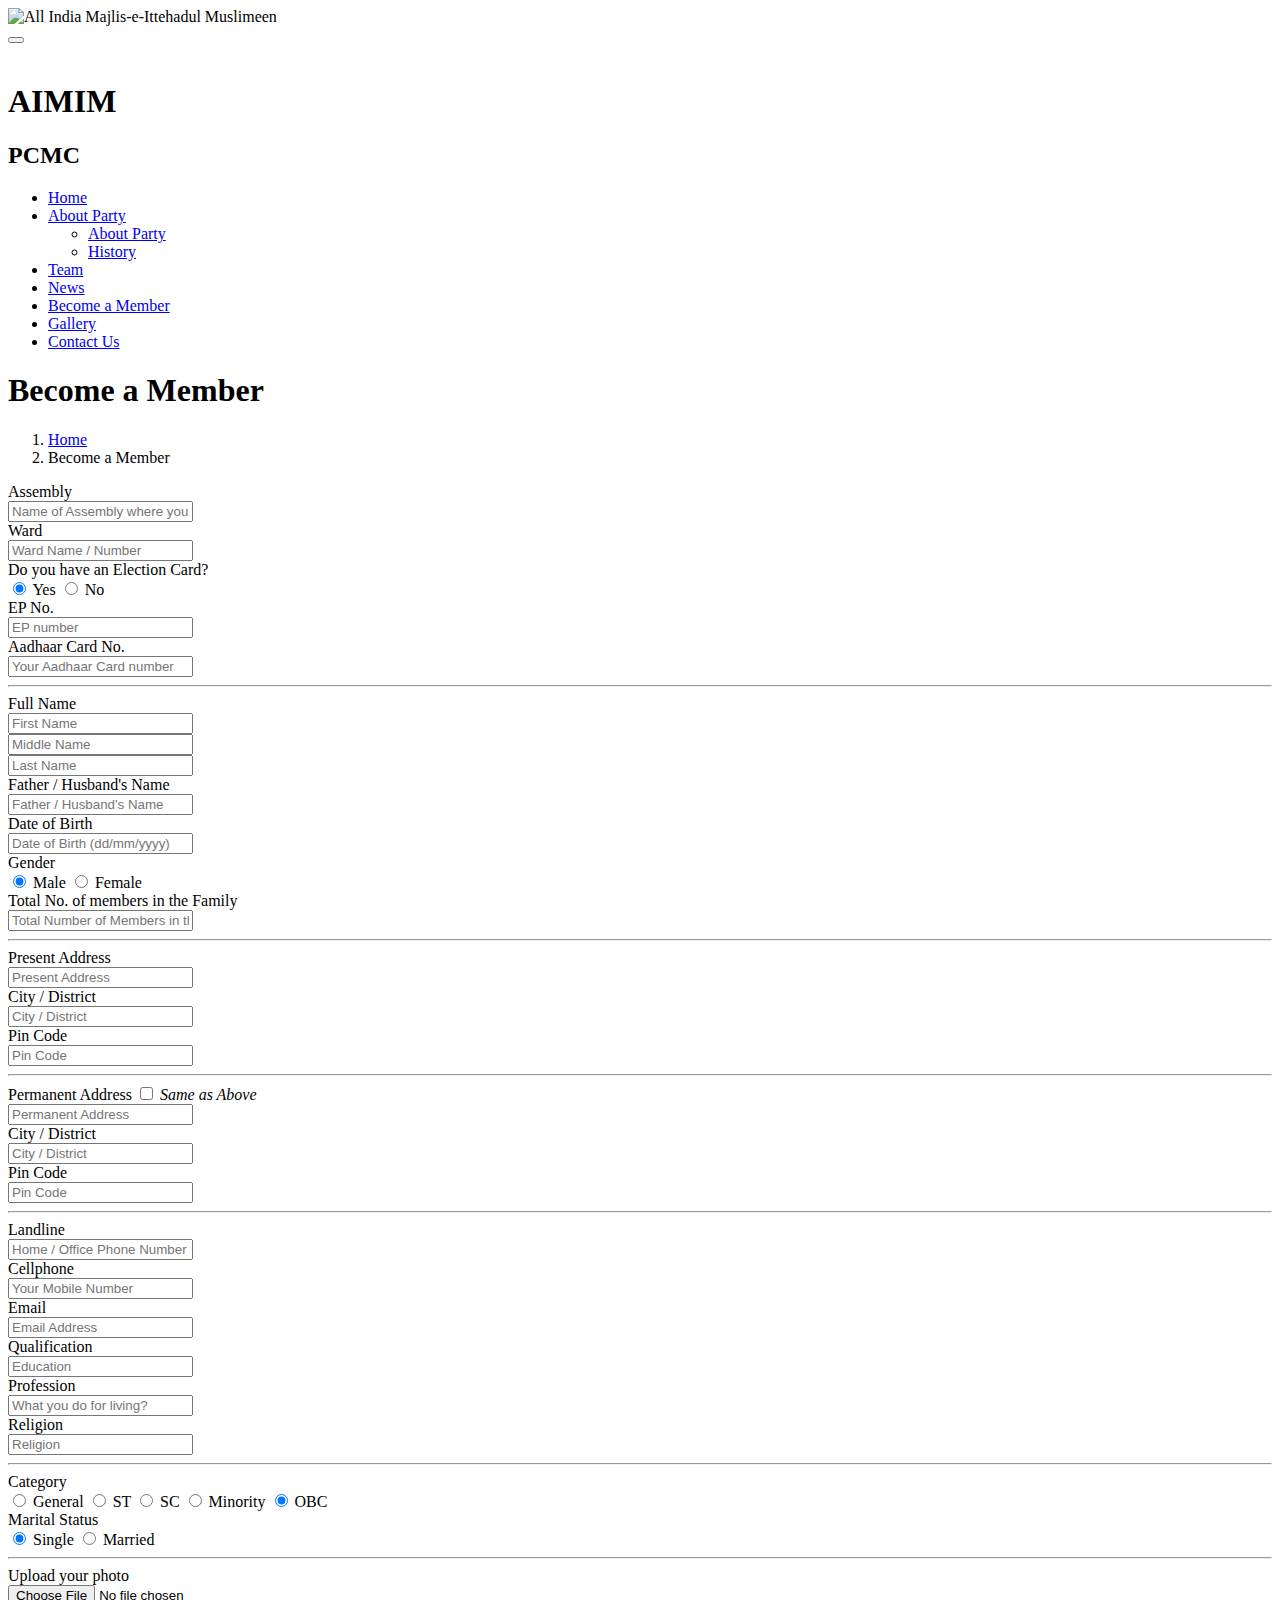
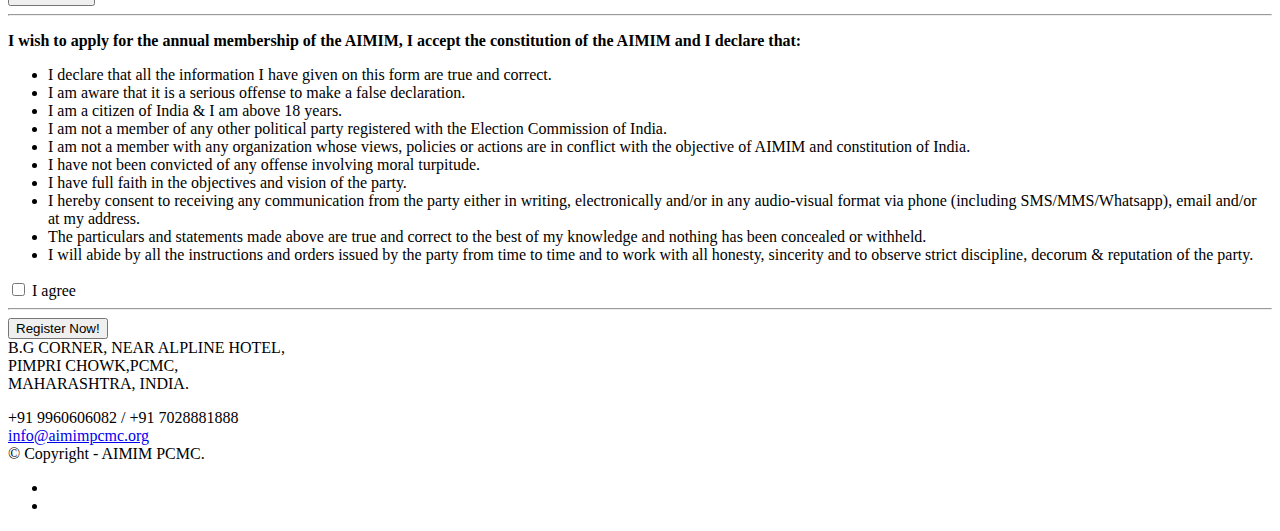
==== PARTY/AIMIM/registration.html @ 6b65ec62 "Registration Page Footer & About Us drop down" ====
<!DOCTYPE html>
<html lang="en">
<head>
    <meta charset="utf-8">
    <meta name="viewport" content="width=device-width, initial-scale=1.0">
    <link rel="shortcut icon" href="img/favicon.png">
    <title>AIMIM | Become a Member </title>
    <!-- Bootstrap core CSS -->
    <link href="css/bootstrap.min.css" rel="stylesheet">
    <link href="css/theme.css" rel="stylesheet">
    <link href="css/bootstrap-reset.css" rel="stylesheet">
    <link href="css/component.css" rel="stylesheet">
    <!--external css-->
    <link href="assets/font-awesome/css/font-awesome.css" rel="stylesheet" />
    <link rel="stylesheet" href="css/flexslider.css" />
    <link href="assets/bxslider/jquery.bxslider.css" rel="stylesheet" />
    <link rel="stylesheet" href="css/animate.css">
    <link href='http://fonts.googleapis.com/css?family=Lato' rel='stylesheet' type='text/css'>
    <!-- Custom styles for this template -->
    <link href="css/style.css" rel="stylesheet">
    <link href="css/style-responsive.css" rel="stylesheet" />
    <!-- HTML5 shim and Respond.js IE8 support of HTML5 tooltipss and media queries -->
    <!--[if lt IE 9]>
<script src="js/html5shiv.js">
</script>
<script src="js/respond.min.js">
</script>
<![endif]-->
</head>
<body>
    <!--header start-->
    <header class="head-section header-main">
        <!--<div class="container">
		<div class="row">-->
        <div class="green-logo">
            <img title="All India Majlis-e-Ittehadul Muslimeen" alt="All India Majlis-e-Ittehadul Muslimeen"
                src="img/aimim-logo.png"></div>
        <!--</div>
	</div>-->
        <div class="navbar navbar-default navbar-static-top container">
            <div class="navbar-header">
                <button class="navbar-toggle" data-target=".navbar-collapse" data-toggle="collapse"
                    type="button">
                    <span class="icon-bar"></span><span class="icon-bar"></span><span class="icon-bar">
                    </span>
                </button>
                <div class="logo" id="divLogo">
                    <a href="index.html">
                        <img style="border: 0px currentColor;" alt="" src="img/aimim-election-symbol.png"></a>
                </div>
                <div class="logo">
                    <h1>
                        AIMIM</h1>
                    <h2>
                        PCMC</h2>
                </div>
                <!--<a class="navbar-brand" href="index2.html">SOS <span>Bank</span></a>-->
            </div>
            <div class="navbar-collapse collapse">
                <ul class="nav navbar-nav">
                    <li><a href="index.html">Home</a> </li>
                    <li class="dropdown"><a class="dropdown-toggle"  data-hover="dropdown" href="about.html">About Party <i class="fa fa-angle-down">
                        </i></a>
                        <ul class="dropdown-menu">
                            <li><a href="about.html">About Party</a> </li>                        
                            <li><a href="history.html">History</a> </li>
                        </ul>
                    </li>
                    <li><a href="team.html">Team</a> </li>
                    <li><a href="news.html">News</a> </li>
                    <li><a href="registration.html">Become a Member</a> </li>
                    <li><a href="gallery.html">Gallery</a> </li>
                    <li><a href="contact.html">Contact Us</a> </li>
                </ul>
            </div>
        </div>
    </header>
    <!--header end-->
    <!--breadcrumbs start-->
    <div class="breadcrumbs">
        <div class="container">
            <div class="row">
                <div class="col-lg-4 col-sm-4">
                    <h1>
                        Become a Member
                    </h1>
                </div>
                <div class="col-lg-8 col-sm-8">
                    <ol class="breadcrumb pull-right">
                        <li><a href="index.html">Home </a></li>
                        <li class="active">Become a Member </li>
                    </ol>
                </div>
            </div>
        </div>
    </div>
    <!--breadcrumbs end-->
    <!--container start-->
    <div class="container mar-b-40">
        <div class="row">
            <div class="bs-example">
                <form class="form-horizontal" role="form" action="">
                <div class="form-group">
                    <label class="col-sm-4 control-label" for="assembly">
                        Assembly</label>
                    <div class="col-sm-8">
                        <input class="form-control" id="assembly" type="text" required="true" placeholder="Name of Assembly where you reside.">
                    </div>
                </div>
                <div class="form-group">
                    <label class="col-sm-4 control-label" for="ward">
                        Ward</label>
                    <div class="col-sm-8">
                        <input class="form-control" id="ward" type="text" placeholder="Ward Name / Number">
                    </div>
                </div>
                <div class="form-group">
                    <label class="col-sm-4 control-label" for="assembly">
                        Do you have an Election Card?</label>
                    <div class="col-sm-8">
                        <div class="radios">
                            <label class="label_radio col-lg-4 col-sm-4" for="elecard">
                                <input name="yes-radio" id="elecard" type="radio" checked="" value="1">
                                Yes
                            </label>
                            <label class="label_radio col-lg-4 col-sm-4" for="elecardno">
                                <input name="no-radio" id="elecardno" type="radio" value="0">
                                No
                            </label>
                        </div>
                    </div>
                </div>
                <div class="form-group">
                    <label class="col-sm-4 control-label" for="epnumber">
                        EP No.</label>
                    <div class="col-sm-8">
                        <input class="form-control" id="epnumber" type="text" placeholder="EP number">
                    </div>
                </div>
                <div class="form-group">
                    <label class="col-sm-4 control-label" for="aadhaar">
                        Aadhaar Card No.</label>
                    <div class="col-sm-8">
                        <input class="form-control" id="aadhaar" type="text" placeholder="Your Aadhaar Card number">
                    </div>
                </div>
                </form>
                <hr />
                <form class="form-horizontal" role="form" action="">
                <div class="form-group">
                    <label class="col-sm-4 control-label" for="firstname">
                        Full Name</label>
                    <div class="col-sm-8">
                        <input class="form-control" id="firstname" type="text" required="true" placeholder="First Name">
                    </div>
                </div>
                <div class="form-group">
                    <label class="col-sm-4 control-label">
                    </label>
                    <div class="col-sm-8">
                        <input class="form-control" id="middleName" type="text" placeholder="Middle Name">
                    </div>
                </div>
                <div class="form-group">
                    <label class="col-sm-4 control-label">
                    </label>
                    <div class="col-sm-8">
                        <input class="form-control" id="lastName" required="true" type="text" placeholder="Last Name">
                    </div>
                </div>
                <div class="form-group">
                    <label class="col-sm-4 control-label" for="father_husband_name">
                        Father / Husband's Name
                    </label>
                    <div class="col-sm-8">
                        <input class="form-control" id="father_husband_name" type="text" placeholder="Father / Husband's Name"
                            required="true">
                    </div>
                </div>
                <div class="form-group">
                    <label class="col-sm-4 control-label" for="dob">
                        Date of Birth
                    </label>
                    <div class="col-sm-8">
                        <input class="form-control" id="dob" type="datetime" required="true" placeholder="Date of Birth (dd/mm/yyyy)">
                    </div>
                </div>
                <div class="form-group">
                    <label class="col-sm-4 control-label" for="gender">
                        Gender</label>
                    <div class="col-sm-8">
                        <div class="radios">
                            <label class="label_radio col-lg-4 col-sm-4" for="rdMale">
                                <input name="gender" id="rdMale" type="radio" required="true" checked="" value="1">
                                Male
                            </label>
                            <label class="label_radio col-lg-4 col-sm-4" for="rdFemale">
                                <input name="gender" id="rdFemale" type="radio" required="true" value="0">
                                Female
                            </label>
                        </div>
                    </div>
                </div>
                <div class="form-group">
                    <label class="col-sm-4 control-label" for="total_member">
                        Total No. of members in the Family</label>
                    <div class="col-sm-8">
                        <input class="form-control" id="total_member" type="text" placeholder="Total Number of Members in the family">
                    </div>
                </div>
                </form>
                <hr />
                <form class="form-horizontal" role="form" action="">
                <div class="form-group">
                    <label class="col-sm-4 control-label" for="presentaddress">
                        Present Address</label>
                    <div class="col-sm-8">
                        <input class="form-control" id="presentaddress" type="text" required="true" placeholder="Present Address">
                    </div>
                </div>
                <div class="form-group">
                    <label class="col-sm-4 control-label" for="city_district">
                        City / District
                    </label>
                    <div class="col-sm-8">
                        <input class="form-control" id="city_district" type="text" placeholder="City / District "
                            required="true">
                    </div>
                </div>
                <div class="form-group">
                    <label class="col-sm-4 control-label" for="pincode">
                        Pin Code
                    </label>
                    <div class="col-sm-8">
                        <input class="form-control" id="pincode" type="number" required="true" placeholder="Pin Code">
                    </div>
                </div>
                </form>
                <hr />
                <form class="form-horizontal" role="form" action="">
                <div class="form-group">
                    <label class="col-sm-4 control-label" for="peraddress">
                        Permanent Address</label>
                    <label class="col-sm-8">
                        <input type="checkbox" id="same-above">
                        <i style="font-weight: 500">Same as Above</i>
                    </label>
                </div>
                <div class="form-group">
                    <div class="col-sm-4">
                    </div>
                    <div class="col-sm-8">
                        <input class="form-control" id="peraddress" type="text" required="true" placeholder="Permanent Address">
                    </div>
                </div>
                <div class="form-group">
                    <label class="col-sm-4 control-label" for="city_district">
                        City / District
                    </label>
                    <div class="col-sm-8">
                        <input class="form-control" id="Text2" type="text" placeholder="City / District "
                            required="true">
                    </div>
                </div>
                <div class="form-group">
                    <label class="col-sm-4 control-label" for="pincode">
                        Pin Code
                    </label>
                    <div class="col-sm-8">
                        <input class="form-control" id="Number1" type="number" required="true" placeholder="Pin Code">
                    </div>
                </div>
                </form>
                <hr />
                <form class="form-horizontal" role="form" action="">
                <div class="form-group">
                    <label class="col-sm-4 control-label" for="Landline">
                        Landline</label>
                    <div class="col-sm-8">
                        <input class="form-control" id="Landline" type="text" placeholder="Home / Office Phone Number">
                    </div>
                </div>
                <div class="form-group">
                    <div class="col-sm-4">
                        <label class="col-sm-4 control-label" for="mobile">
                            Cellphone</label></div>
                    <div class="col-sm-8">
                        <input class="form-control" id="mobile" type="text" required="true" placeholder="Your Mobile Number"
                            required="true">
                    </div>
                </div>
                <div class="form-group">
                    <label class="col-sm-4 control-label" for="email">
                        Email</label>
                    <div class="col-sm-8">
                        <input class="form-control" id="email" type="email" placeholder="Email Address" required="true">
                    </div>
                </div>
                <div class="form-group">
                    <label class="col-sm-4 control-label" for="Education">
                        Qualification
                    </label>
                    <div class="col-sm-8">
                        <input class="form-control" id="Education" type="text" required="true" placeholder="Education">
                    </div>
                </div>
                <div class="form-group">
                    <label class="col-sm-4 control-label" for="Profession">
                        Profession
                    </label>
                    <div class="col-sm-8">
                        <input class="form-control" id="Profession" type="text" required="true" placeholder="What you do for living?">
                    </div>
                </div>
                <div class="form-group">
                    <label class="col-sm-4 control-label" for="Religion">
                        Religion</label>
                    <div class="col-sm-8">
                        <input class="form-control" id="Religion" type="text" required="true" placeholder="Religion">
                    </div>
                </div>
                </form>
                <hr />
                <form class="form-horizontal" action="">
                <div class="form-group">
                    <label class="col-sm-4 control-label" for="Category">
                        Category</label>
                    <div class="col-sm-8">
                        <div class="radios">
                            <label class="label_radio col-lg-4 col-sm-4" for="rdGeneral">
                                <input name="Category" id="rdGeneral" type="radio" required="true" checked="" value="1">
                                General
                            </label>
                            <label class="label_radio col-lg-4 col-sm-4" for="rdST">
                                <input name="Category" id="rdST" type="radio" required="true" value="0">
                                ST
                            </label>
                            <label class="label_radio col-lg-4 col-sm-4" for="rdSC">
                                <input name="Category" id="rdSC" type="radio" required="true" checked="" value="1">
                                SC
                            </label>
                            <label class="label_radio col-lg-4 col-sm-4" for="rdMinority">
                                <input name="Category" id="rdMinority" type="radio" required="true" value="0">
                                Minority
                            </label>
                            <label class="label_radio col-lg-4 col-sm-4" for="rdOBC">
                                <input name="Category" id="rdOBC" type="radio" required="true" checked="" value="1">
                                OBC
                            </label>
                        </div>
                    </div>
                </div>
                <div class="form-group">
                    <label class="col-sm-4 control-label" for="marStatus">
                        Marital Status</label>
                    <div class="col-sm-8">
                        <div class="radios">
                            <label class="label_radio col-lg-4 col-sm-4" for="rdSingle">
                                <input name="marStatus" id="rdSingle" type="radio" required="true" checked="" value="1">
                                Single
                            </label>
                            <label class="label_radio col-lg-4 col-sm-4" for="rdMarried">
                                <input name="marStatus" id="rdMarried" type="radio" required="true" value="0">
                                Married
                            </label>
                        </div>
                    </div>
                </div>
                </form>
                <hr />
                <form class="form-horizontal" role="form" action="">
                <div class="form-group">
                    <label class="col-sm-4 control-label" for="photo">
                        Upload your photo
                    </label>
                    <div class="col-sm-8">
                        <input id="photo" type="file">
                    </div>
                </div>
                </form>
                <hr />
                <form class="form-horizontal" role="form" action="">
                <div class="form-group">
                <div class="col-sm-1"></div>
                <div class="col-sm-11">
                    <p>
                        <b>I wish to apply for the annual membership of the AIMIM, I accept the constitution
                            of the AIMIM and I declare that:</b>
                    </p>
                    <ul>
                        <li>I declare that all the information I have given on this form are true and correct.</li>
                        <li>I am aware that it is a serious offense to make a false declaration.</li>
                        <li>I am a citizen of India & I am above 18 years.</li>
                        <li>I am not a member of any other political party registered with the Election Commission
                            of India.</li>
                        <li>I am not a member with any organization whose views, policies or actions are in
                            conflict with the objective of AIMIM and constitution of India.</li>
                        <li>I have not been convicted of any offense involving moral turpitude.</li>
                        <li>I have full faith in the objectives and vision of the party.</li>
                        <li>I hereby consent to receiving any communication from the party either in writing,
                            electronically and/or in any audio-visual format via phone (including SMS/MMS/Whatsapp),
                            email and/or at my address.</li>
                        <li>The particulars and statements made above are true and correct to the best of my
                            knowledge and nothing has been concealed or withheld.</li>
                        <li>I will abide by all the instructions and orders issued by the party from time to
                            time and to work with all honesty, sincerity and to observe strict discipline, decorum
                            & reputation of the party.</li>
                    </ul>
                    </div>
                </div>
                <div class="form-group">
                    <div class="col-sm-offset-1 col-sm-11">
                        <div class="checkbox">
                            <label>
                                <input type="checkbox">
                                I agree
                            </label>
                        </div>
                    </div>
                </div>
                </form>
                <hr />
                <form class="form-horizontal" role="form" action="">
                <div class="form-group">
                    <div class="col-sm-offset-5 col-sm-7">
                        <button class="btn btn-default" type="submit">
                            Register Now!</button>
                    </div>
                </div>
                </form>
            </div>
        </div>
    </div>
    <!--small footer start -->
    <footer class="footer-small">
        <div class="container">
            <div class="row">
                <div class="col-md-6">
                    <div class="copyright">
                       <i class="fa fa-home pr-10"></i>B.G CORNER, NEAR ALPLINE HOTEL,<br /> PIMPRI CHOWK,PCMC,<br /> MAHARASHTRA, INDIA.
                    </div>
                </div>
                <div class="col-md-3">
                    <div class="copyright">
                        <p><i class="fa fa-phone pr-10"></i>+91 9960606082 / +91 7028881888</br>
                        <i class="fa fa-envelope pr-10"></i><a href="javascript:;">info@aimimpcmc.org</a></br>
                         &copy; Copyright - AIMIM PCMC.</p>
                    </div>
                </div>
                <div class="col-md-3 pull-right">
                    <ul class="social-link-footer list-unstyled">
                        <li class="wow flipInX" data-wow-duration="2s" data-wow-delay=".1s"><a href="https://www.facebook.com/Aimimpcmc-1471075753201485/"><i
                            class="fa fa-facebook"></i></a></li>
                        <li class="wow flipInX" data-wow-duration="2s" data-wow-delay=".5s"><a href="https://twitter.com/aimimpcmc1"><i
                            class="fa fa-twitter"></i></a></li>
                    </ul>
                </div>
            </div>
        </div>
    </footer>
    <!--small footer end-->
    <!-- js placed at the end of the document so the pages load faster -->
    <script src="js/jquery.js">
    </script>
    <script src="js/bootstrap.min.js">
    </script>
    <script type="text/javascript" src="js/hover-dropdown.js">
    </script>
    <script type="text/javascript" src="assets/bxslider/jquery.bxslider.js">
    </script>
    <script defer src="js/jquery.flexslider.js">
    </script>
    <script src="js/jquery.easing.min.js">
    </script>
    <script src="js/link-hover.js">
    </script>
    <script src="js/wow.min.js">
    </script>
    <!--common script for all pages-->
    <script src="js/common-scripts.js">
    </script>
    <script>

        wow = new WOW(
        {
            boxClass: 'wow',      // default
            animateClass: 'animated', // default
            offset: 0          // default
        }
      )
        wow.init();


        $(window).load(function () {
            $('.flexslider').flexslider({
                animation: "slide",
                start: function (slider) {
                    $('body').removeClass('loading');
                }
            }
                                   );
        }
                    );




        $(window).scroll(function () {
            $('#skillz').each(function () {
                var imagePos = $(this).offset().top;
                var viewportheight = window.innerHeight;

                var topOfWindow = $(window).scrollTop();
                if (imagePos < topOfWindow + viewportheight) {
                    $('.skill_bar').fadeIn('slow');
                    $('.skill_one').animate({
                        width: '60%'
                    }
                                    , 2000);
                    $('.skill_two').animate({
                        width: '90%'
                    }
                                    , 2000);
                    $('.skill_three').animate({
                        width: '70%'
                    }
                                      , 1000);
                    $('.skill_four').animate({
                        width: '55%'
                    }
                                     , 1000);
                    $('.skill_bar_progress p').fadeIn('slow', function () {

                    }
                                             );
                }
            }
                         );
        }
                      );




    </script>
</body>
</html>
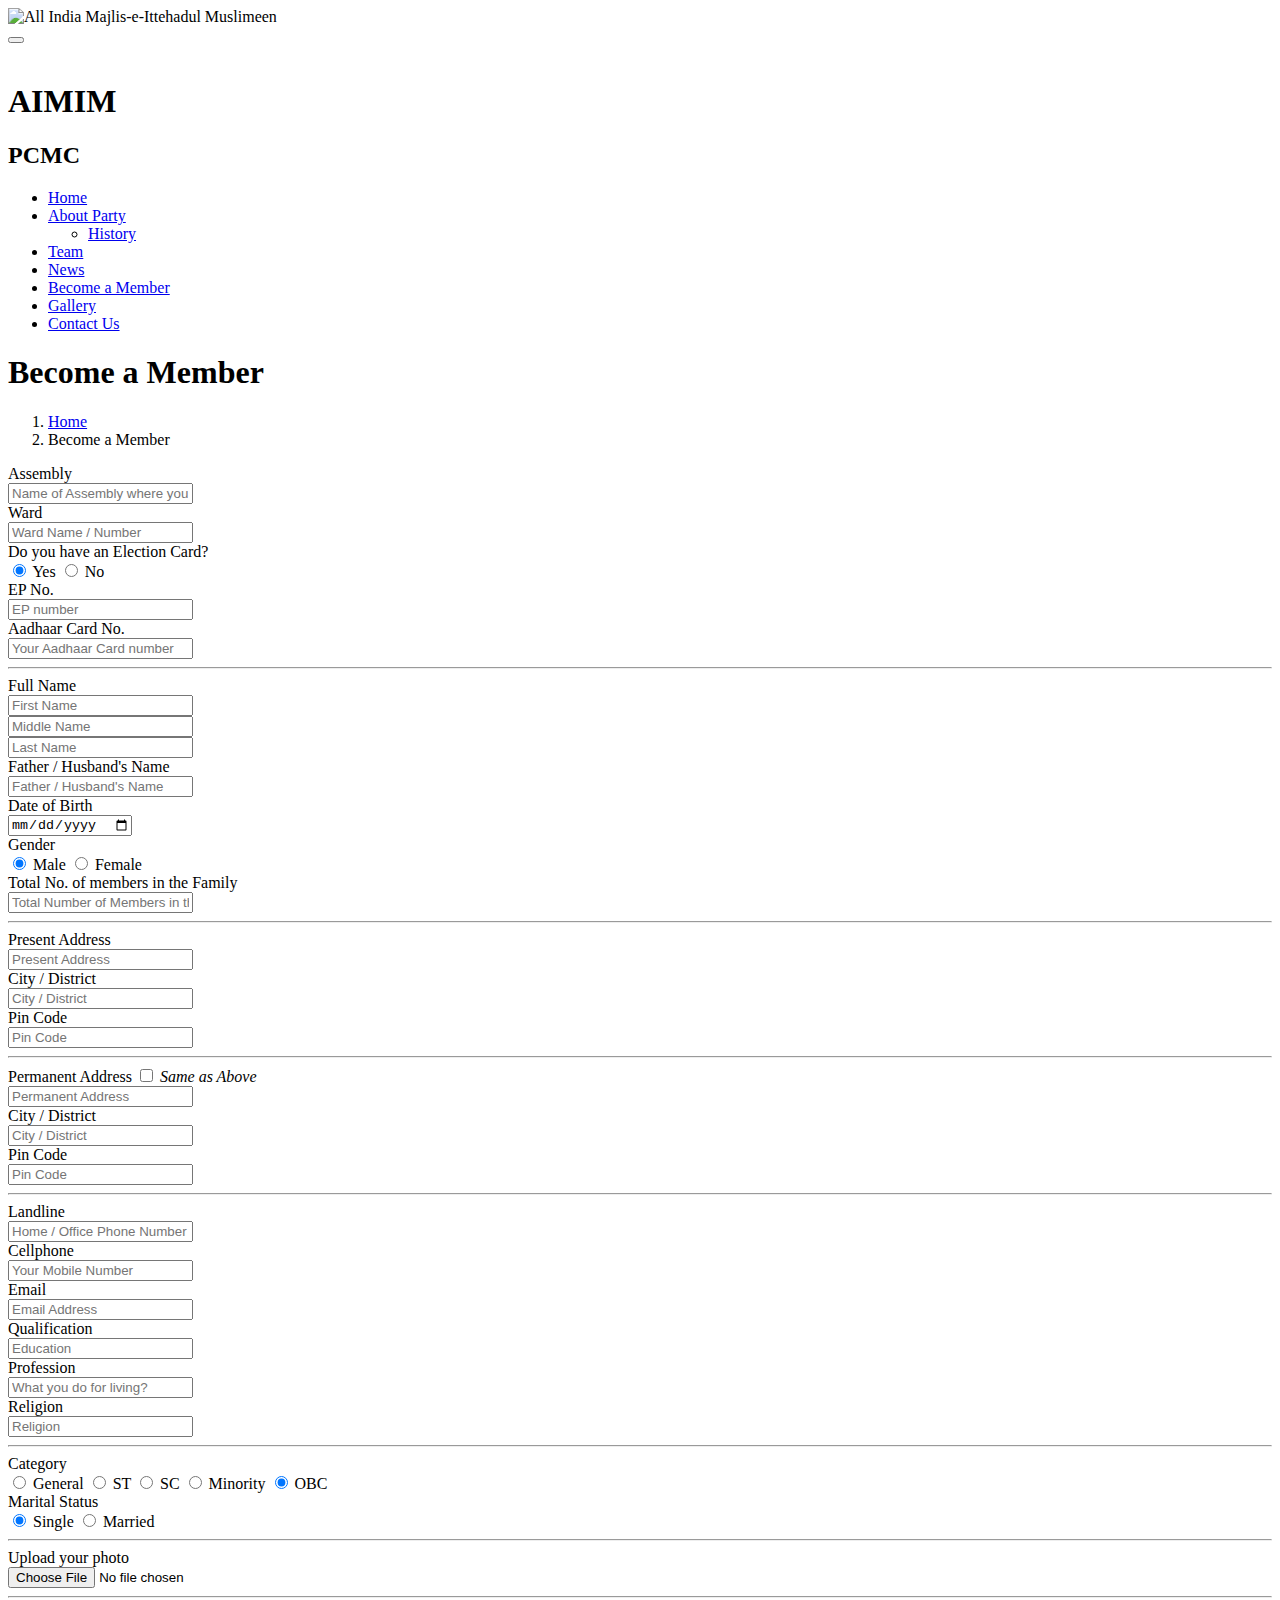
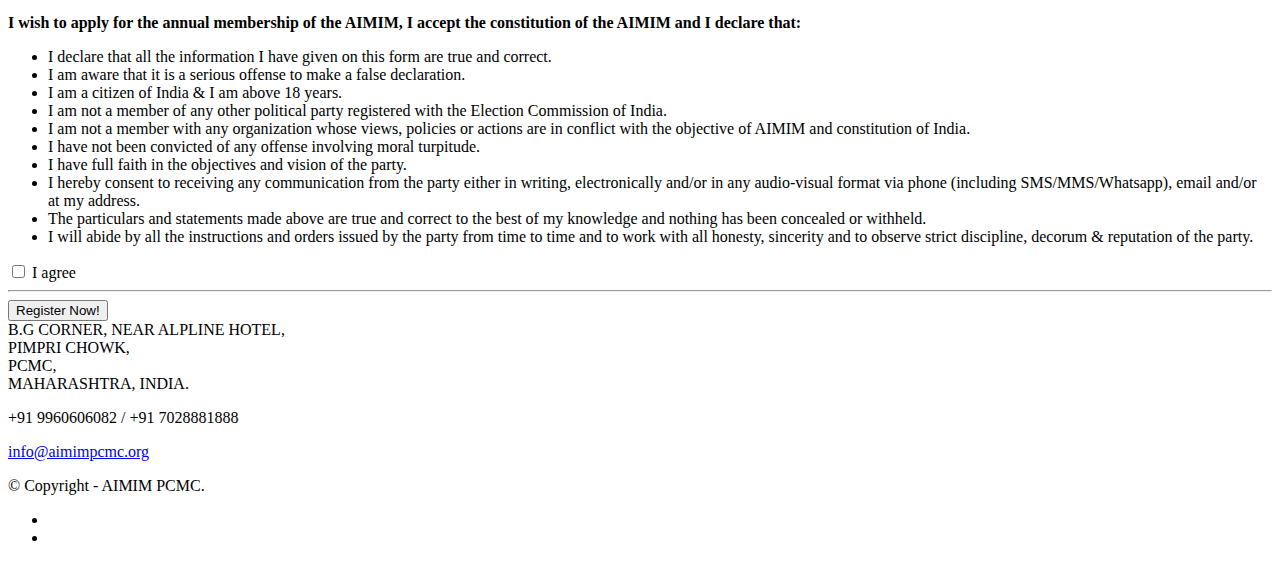
==== commit a125821e: "Completed Validations of form" ====
--- a/PARTY/AIMIM/registration.html
+++ b/PARTY/AIMIM/registration.html
@@ -59,10 +59,9 @@
             <div class="navbar-collapse collapse">
                 <ul class="nav navbar-nav">
                     <li><a href="index.html">Home</a> </li>
-                    <li class="dropdown"><a class="dropdown-toggle"  data-hover="dropdown" href="about.html">About Party <i class="fa fa-angle-down">
-                        </i></a>
+                    <li class="dropdown"><a class="dropdown-toggle" data-hover="dropdown" href="about.html">
+                        About Party <i class="fa fa-angle-down"></i></a>
                         <ul class="dropdown-menu">
-                            <li><a href="about.html">About Party</a> </li>                        
                             <li><a href="history.html">History</a> </li>
                         </ul>
                     </li>
@@ -100,7 +99,7 @@
         <div class="row">
             <div class="bs-example">
                 <form class="form-horizontal" role="form" action="">
-                <div class="form-group">
+                <div class="form-group required">
                     <label class="col-sm-4 control-label" for="assembly">
                         Assembly</label>
                     <div class="col-sm-8">
@@ -114,27 +113,27 @@
                         <input class="form-control" id="ward" type="text" placeholder="Ward Name / Number">
                     </div>
                 </div>
-                <div class="form-group">
+                <div class="form-group required">
                     <label class="col-sm-4 control-label" for="assembly">
                         Do you have an Election Card?</label>
                     <div class="col-sm-8">
                         <div class="radios">
                             <label class="label_radio col-lg-4 col-sm-4" for="elecard">
-                                <input name="yes-radio" id="elecard" type="radio" checked="" value="1">
+                                <input name="yes-radio" id="elecard" type="radio" checked="" value="1" required="true">
                                 Yes
                             </label>
                             <label class="label_radio col-lg-4 col-sm-4" for="elecardno">
-                                <input name="no-radio" id="elecardno" type="radio" value="0">
+                                <input name="no-radio" id="elecardno" type="radio" value="0" required="true">
                                 No
                             </label>
                         </div>
                     </div>
                 </div>
-                <div class="form-group">
+                <div class="form-group required">
                     <label class="col-sm-4 control-label" for="epnumber">
                         EP No.</label>
                     <div class="col-sm-8">
-                        <input class="form-control" id="epnumber" type="text" placeholder="EP number">
+                        <input class="form-control" id="epnumber" type="text" placeholder="EP number" required="true">
                     </div>
                 </div>
                 <div class="form-group">
@@ -144,10 +143,8 @@
                         <input class="form-control" id="aadhaar" type="text" placeholder="Your Aadhaar Card number">
                     </div>
                 </div>
-                </form>
-                <hr />
-                <form class="form-horizontal" role="form" action="">
-                <div class="form-group">
+                <hr />
+                <div class="form-group required">
                     <label class="col-sm-4 control-label" for="firstname">
                         Full Name</label>
                     <div class="col-sm-8">
@@ -168,7 +165,7 @@
                         <input class="form-control" id="lastName" required="true" type="text" placeholder="Last Name">
                     </div>
                 </div>
-                <div class="form-group">
+                <div class="form-group required">
                     <label class="col-sm-4 control-label" for="father_husband_name">
                         Father / Husband's Name
                     </label>
@@ -177,15 +174,16 @@
                             required="true">
                     </div>
                 </div>
-                <div class="form-group">
+                <div class="form-group required">
                     <label class="col-sm-4 control-label" for="dob">
                         Date of Birth
                     </label>
                     <div class="col-sm-8">
-                        <input class="form-control" id="dob" type="datetime" required="true" placeholder="Date of Birth (dd/mm/yyyy)">
-                    </div>
-                </div>
-                <div class="form-group">
+                        <input class="form-control" id="dob" type="date" required="true" placeholder="Date of Birth (dd/mm/yyyy)"
+                            required="true" />
+                    </div>
+                </div>
+                <div class="form-group required">
                     <label class="col-sm-4 control-label" for="gender">
                         Gender</label>
                     <div class="col-sm-8">
@@ -201,24 +199,23 @@
                         </div>
                     </div>
                 </div>
-                <div class="form-group">
+                <div class="form-group required">
                     <label class="col-sm-4 control-label" for="total_member">
                         Total No. of members in the Family</label>
                     <div class="col-sm-8">
-                        <input class="form-control" id="total_member" type="text" placeholder="Total Number of Members in the family">
-                    </div>
-                </div>
-                </form>
-                <hr />
-                <form class="form-horizontal" role="form" action="">
-                <div class="form-group">
+                        <input class="form-control" id="total_member" type="text" placeholder="Total Number of Members in the family"
+                            required="true">
+                    </div>
+                </div>
+                <hr />
+                <div class="form-group required">
                     <label class="col-sm-4 control-label" for="presentaddress">
                         Present Address</label>
                     <div class="col-sm-8">
                         <input class="form-control" id="presentaddress" type="text" required="true" placeholder="Present Address">
                     </div>
                 </div>
-                <div class="form-group">
+                <div class="form-group required">
                     <label class="col-sm-4 control-label" for="city_district">
                         City / District
                     </label>
@@ -227,7 +224,7 @@
                             required="true">
                     </div>
                 </div>
-                <div class="form-group">
+                <div class="form-group required">
                     <label class="col-sm-4 control-label" for="pincode">
                         Pin Code
                     </label>
@@ -235,44 +232,40 @@
                         <input class="form-control" id="pincode" type="number" required="true" placeholder="Pin Code">
                     </div>
                 </div>
-                </form>
-                <hr />
-                <form class="form-horizontal" role="form" action="">
-                <div class="form-group">
+                <hr />
+                <div class="form-group required">
                     <label class="col-sm-4 control-label" for="peraddress">
                         Permanent Address</label>
                     <label class="col-sm-8">
-                        <input type="checkbox" id="same-above">
+                        <input type="checkbox" id="same-above" onclick="sameAsAbove()">
                         <i style="font-weight: 500">Same as Above</i>
                     </label>
                 </div>
-                <div class="form-group">
+                <div class="form-group required">
                     <div class="col-sm-4">
                     </div>
                     <div class="col-sm-8">
                         <input class="form-control" id="peraddress" type="text" required="true" placeholder="Permanent Address">
                     </div>
                 </div>
-                <div class="form-group">
+                <div class="form-group required">
                     <label class="col-sm-4 control-label" for="city_district">
                         City / District
                     </label>
                     <div class="col-sm-8">
-                        <input class="form-control" id="Text2" type="text" placeholder="City / District "
+                        <input class="form-control" id="per_city_district" type="text" placeholder="City / District "
                             required="true">
                     </div>
                 </div>
-                <div class="form-group">
+                <div class="form-group required">
                     <label class="col-sm-4 control-label" for="pincode">
                         Pin Code
                     </label>
                     <div class="col-sm-8">
-                        <input class="form-control" id="Number1" type="number" required="true" placeholder="Pin Code">
-                    </div>
-                </div>
-                </form>
-                <hr />
-                <form class="form-horizontal" role="form" action="">
+                        <input class="form-control" id="perpincode" type="number" required="true" placeholder="Pin Code">
+                    </div>
+                </div>
+                <hr />
                 <div class="form-group">
                     <label class="col-sm-4 control-label" for="Landline">
                         Landline</label>
@@ -280,23 +273,21 @@
                         <input class="form-control" id="Landline" type="text" placeholder="Home / Office Phone Number">
                     </div>
                 </div>
-                <div class="form-group">
-                    <div class="col-sm-4">
-                        <label class="col-sm-4 control-label" for="mobile">
-                            Cellphone</label></div>
-                    <div class="col-sm-8">
-                        <input class="form-control" id="mobile" type="text" required="true" placeholder="Your Mobile Number"
-                            required="true">
-                    </div>
-                </div>
-                <div class="form-group">
+                <div class="form-group required">
+                    <label class="col-sm-4 control-label" for="mobile">
+                        Cellphone</label>
+                    <div class="col-sm-8">
+                        <input class="form-control" id="mobile" type="text" required="true" placeholder="Your Mobile Number">
+                    </div>
+                </div>
+                <div class="form-group required">
                     <label class="col-sm-4 control-label" for="email">
                         Email</label>
                     <div class="col-sm-8">
                         <input class="form-control" id="email" type="email" placeholder="Email Address" required="true">
                     </div>
                 </div>
-                <div class="form-group">
+                <div class="form-group required">
                     <label class="col-sm-4 control-label" for="Education">
                         Qualification
                     </label>
@@ -304,7 +295,7 @@
                         <input class="form-control" id="Education" type="text" required="true" placeholder="Education">
                     </div>
                 </div>
-                <div class="form-group">
+                <div class="form-group required">
                     <label class="col-sm-4 control-label" for="Profession">
                         Profession
                     </label>
@@ -312,16 +303,14 @@
                         <input class="form-control" id="Profession" type="text" required="true" placeholder="What you do for living?">
                     </div>
                 </div>
-                <div class="form-group">
+                <div class="form-group required">
                     <label class="col-sm-4 control-label" for="Religion">
                         Religion</label>
                     <div class="col-sm-8">
                         <input class="form-control" id="Religion" type="text" required="true" placeholder="Religion">
                     </div>
                 </div>
-                </form>
-                <hr />
-                <form class="form-horizontal" action="">
+                <hr />
                 <div class="form-group">
                     <label class="col-sm-4 control-label" for="Category">
                         Category</label>
@@ -350,7 +339,7 @@
                         </div>
                     </div>
                 </div>
-                <div class="form-group">
+                <div class="form-group required">
                     <label class="col-sm-4 control-label" for="marStatus">
                         Marital Status</label>
                     <div class="col-sm-8">
@@ -366,61 +355,56 @@
                         </div>
                     </div>
                 </div>
-                </form>
-                <hr />
-                <form class="form-horizontal" role="form" action="">
-                <div class="form-group">
+                <hr />
+                <div class="form-group required">
                     <label class="col-sm-4 control-label" for="photo">
                         Upload your photo
                     </label>
                     <div class="col-sm-8">
-                        <input id="photo" type="file">
-                    </div>
-                </div>
-                </form>
-                <hr />
-                <form class="form-horizontal" role="form" action="">
-                <div class="form-group">
-                <div class="col-sm-1"></div>
-                <div class="col-sm-11">
-                    <p>
-                        <b>I wish to apply for the annual membership of the AIMIM, I accept the constitution
-                            of the AIMIM and I declare that:</b>
-                    </p>
-                    <ul>
-                        <li>I declare that all the information I have given on this form are true and correct.</li>
-                        <li>I am aware that it is a serious offense to make a false declaration.</li>
-                        <li>I am a citizen of India & I am above 18 years.</li>
-                        <li>I am not a member of any other political party registered with the Election Commission
-                            of India.</li>
-                        <li>I am not a member with any organization whose views, policies or actions are in
-                            conflict with the objective of AIMIM and constitution of India.</li>
-                        <li>I have not been convicted of any offense involving moral turpitude.</li>
-                        <li>I have full faith in the objectives and vision of the party.</li>
-                        <li>I hereby consent to receiving any communication from the party either in writing,
-                            electronically and/or in any audio-visual format via phone (including SMS/MMS/Whatsapp),
-                            email and/or at my address.</li>
-                        <li>The particulars and statements made above are true and correct to the best of my
-                            knowledge and nothing has been concealed or withheld.</li>
-                        <li>I will abide by all the instructions and orders issued by the party from time to
-                            time and to work with all honesty, sincerity and to observe strict discipline, decorum
-                            & reputation of the party.</li>
-                    </ul>
-                    </div>
-                </div>
-                <div class="form-group">
+                        <input id="photo" type="file" required="true">
+                    </div>
+                </div>
+                <hr />
+                <div class="form-group">
+                    <div class="col-sm-1">
+                    </div>
+                    <div class="col-sm-11">
+                        <p>
+                            <b>I wish to apply for the annual membership of the AIMIM, I accept the constitution
+                                of the AIMIM and I declare that:</b>
+                        </p>
+                        <ul>
+                            <li>I declare that all the information I have given on this form are true and correct.</li>
+                            <li>I am aware that it is a serious offense to make a false declaration.</li>
+                            <li>I am a citizen of India & I am above 18 years.</li>
+                            <li>I am not a member of any other political party registered with the Election Commission
+                                of India.</li>
+                            <li>I am not a member with any organization whose views, policies or actions are in
+                                conflict with the objective of AIMIM and constitution of India.</li>
+                            <li>I have not been convicted of any offense involving moral turpitude.</li>
+                            <li>I have full faith in the objectives and vision of the party.</li>
+                            <li>I hereby consent to receiving any communication from the party either in writing,
+                                electronically and/or in any audio-visual format via phone (including SMS/MMS/Whatsapp),
+                                email and/or at my address.</li>
+                            <li>The particulars and statements made above are true and correct to the best of my
+                                knowledge and nothing has been concealed or withheld.</li>
+                            <li>I will abide by all the instructions and orders issued by the party from time to
+                                time and to work with all honesty, sincerity and to observe strict discipline, decorum
+                                & reputation of the party.</li>
+                        </ul>
+                    </div>
+                </div>
+                <div class="form-group required">
                     <div class="col-sm-offset-1 col-sm-11">
                         <div class="checkbox">
                             <label>
-                                <input type="checkbox">
+                                <input type="checkbox" required="true">
                                 I agree
                             </label>
                         </div>
                     </div>
                 </div>
-                </form>
-                <hr />
-                <form class="form-horizontal" role="form" action="">
+                <hr />
                 <div class="form-group">
                     <div class="col-sm-offset-5 col-sm-7">
                         <button class="btn btn-default" type="submit">
@@ -437,22 +421,32 @@
             <div class="row">
                 <div class="col-md-6">
                     <div class="copyright">
-                       <i class="fa fa-home pr-10"></i>B.G CORNER, NEAR ALPLINE HOTEL,<br /> PIMPRI CHOWK,PCMC,<br /> MAHARASHTRA, INDIA.
+                        <i class="fa fa-home pr-10"></i>B.G CORNER, NEAR ALPLINE HOTEL,<br />
+                        PIMPRI CHOWK,<br />
+                        PCMC,<br />
+                        MAHARASHTRA, INDIA.
+                        <p>
+                        </p>
+                        <p>
+                            <i class="fa fa-phone pr-10"></i>+91 9960606082 / +91 7028881888</p>
+                        <p>
+                        </p>
+                        <p>
+                            <i class="fa fa-envelope pr-10"></i><a href="javascript:;">info@aimimpcmc.org</a></p>
                     </div>
                 </div>
                 <div class="col-md-3">
                     <div class="copyright">
-                        <p><i class="fa fa-phone pr-10"></i>+91 9960606082 / +91 7028881888</br>
-                        <i class="fa fa-envelope pr-10"></i><a href="javascript:;">info@aimimpcmc.org</a></br>
-                         &copy; Copyright - AIMIM PCMC.</p>
+                        <p>
+                            &copy; Copyright - AIMIM PCMC.</p>
                     </div>
                 </div>
                 <div class="col-md-3 pull-right">
                     <ul class="social-link-footer list-unstyled">
-                        <li class="wow flipInX" data-wow-duration="2s" data-wow-delay=".1s"><a href="https://www.facebook.com/Aimimpcmc-1471075753201485/"><i
-                            class="fa fa-facebook"></i></a></li>
-                        <li class="wow flipInX" data-wow-duration="2s" data-wow-delay=".5s"><a href="https://twitter.com/aimimpcmc1"><i
-                            class="fa fa-twitter"></i></a></li>
+                        <li class="wow flipInX" data-wow-duration="2s" data-wow-delay=".1s"><a href="https://www.facebook.com/Aimimpcmc-1471075753201485/">
+                            <i class="fa fa-facebook"></i></a></li>
+                        <li class="wow flipInX" data-wow-duration="2s" data-wow-delay=".5s"><a href="https://twitter.com/aimimpcmc1">
+                            <i class="fa fa-twitter"></i></a></li>
                     </ul>
                 </div>
             </div>
@@ -479,69 +473,20 @@
     <!--common script for all pages-->
     <script src="js/common-scripts.js">
     </script>
+    <!--script to copy present address to permanent address if checkbox is checked-->
     <script>
-
-        wow = new WOW(
-        {
-            boxClass: 'wow',      // default
-            animateClass: 'animated', // default
-            offset: 0          // default
+        function sameAsAbove() {
+            if ($('#same-above').is(":checked")) {
+                $("#peraddress").val($("#presentaddress").val());
+                $("#per_city_district").val($("#city_district").val());
+                $("#perpincode").val($("#pincode").val());
+            } else {
+                $("#peraddress").val('');
+                $("#per_city_district").val('');
+                $("#perpincode").val('');
+            }
         }
-      )
-        wow.init();
-
-
-        $(window).load(function () {
-            $('.flexslider').flexslider({
-                animation: "slide",
-                start: function (slider) {
-                    $('body').removeClass('loading');
-                }
-            }
-                                   );
-        }
-                    );
-
-
-
-
-        $(window).scroll(function () {
-            $('#skillz').each(function () {
-                var imagePos = $(this).offset().top;
-                var viewportheight = window.innerHeight;
-
-                var topOfWindow = $(window).scrollTop();
-                if (imagePos < topOfWindow + viewportheight) {
-                    $('.skill_bar').fadeIn('slow');
-                    $('.skill_one').animate({
-                        width: '60%'
-                    }
-                                    , 2000);
-                    $('.skill_two').animate({
-                        width: '90%'
-                    }
-                                    , 2000);
-                    $('.skill_three').animate({
-                        width: '70%'
-                    }
-                                      , 1000);
-                    $('.skill_four').animate({
-                        width: '55%'
-                    }
-                                     , 1000);
-                    $('.skill_bar_progress p').fadeIn('slow', function () {
-
-                    }
-                                             );
-                }
-            }
-                         );
-        }
-                      );
-
-
-
-
-    </script>
+    </script>
+  
 </body>
 </html>
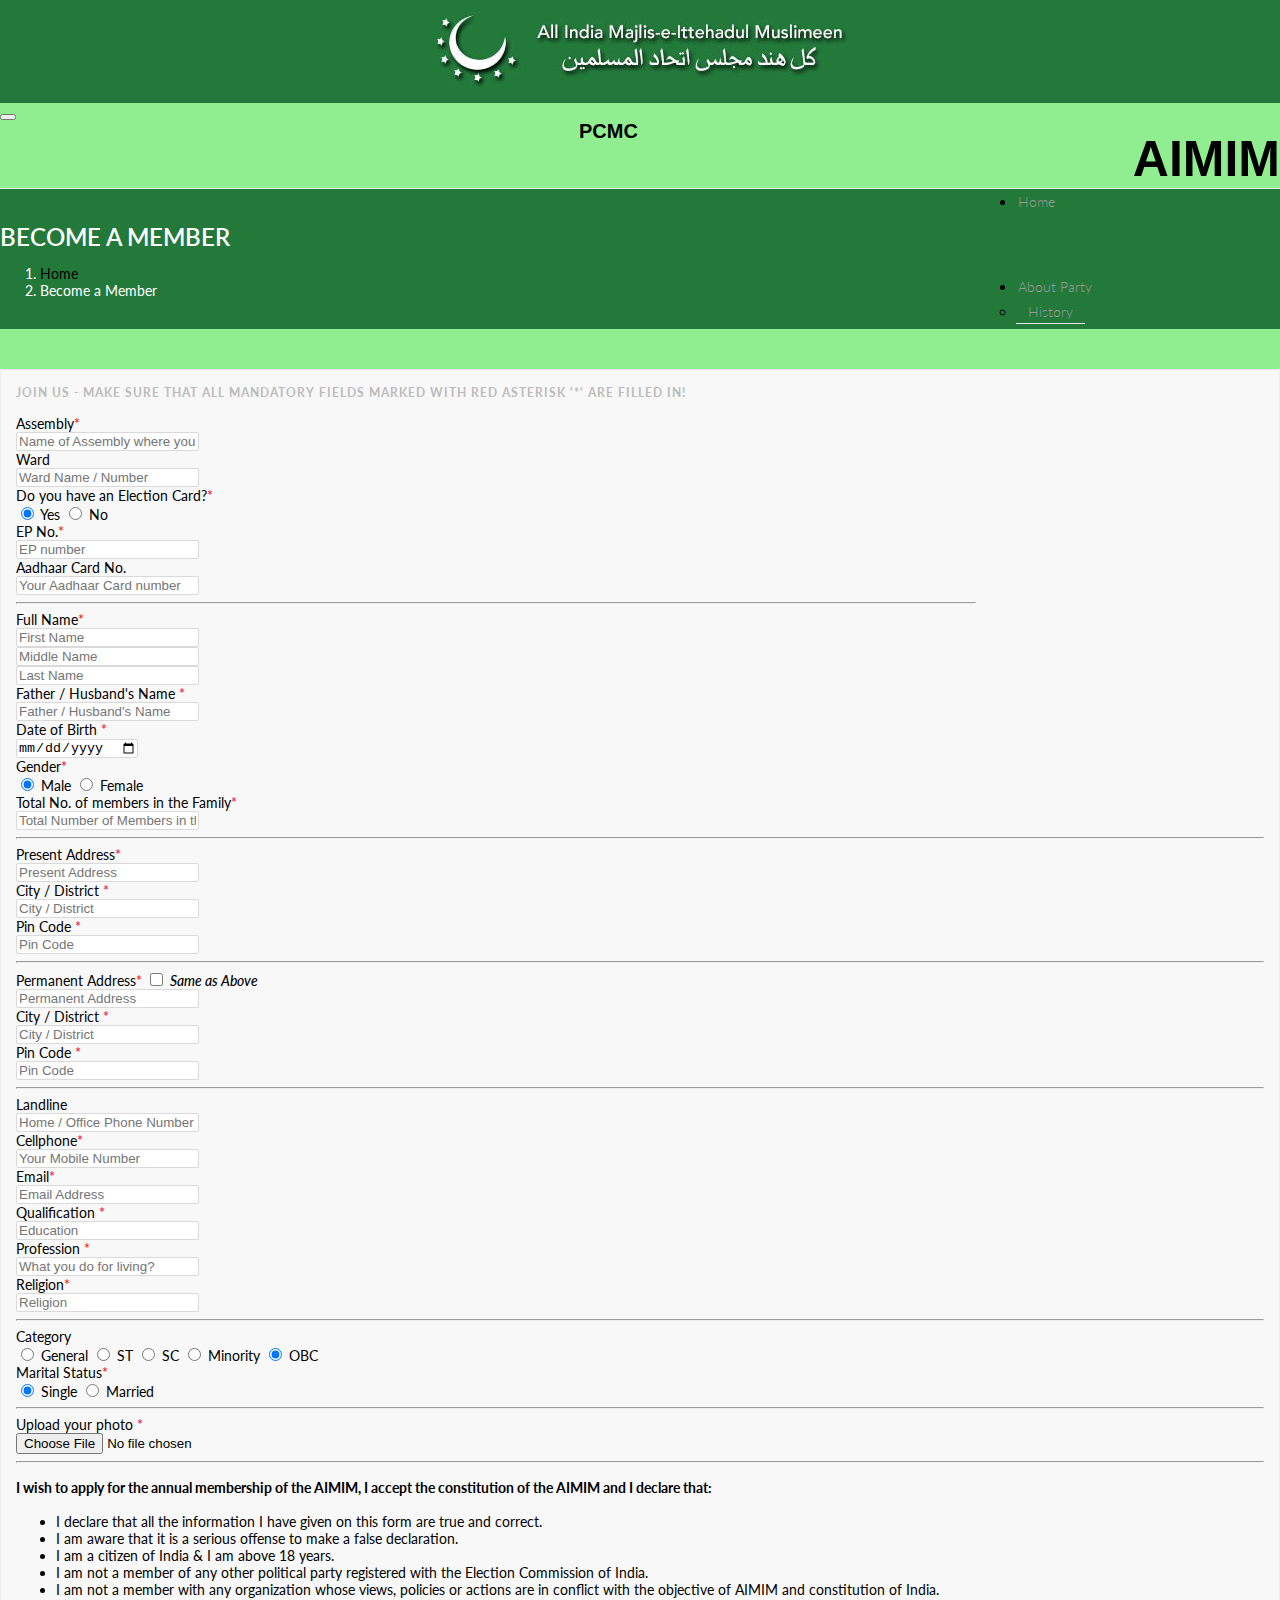
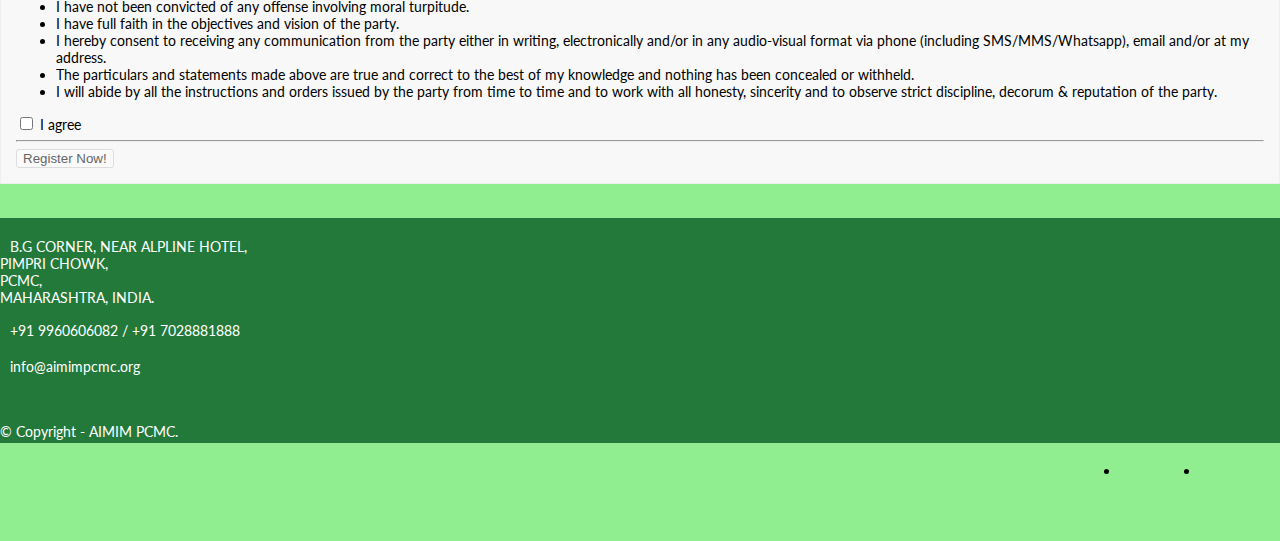
==== commit 1129617f: "Fixed logo alignment issue on all the pages." ====
--- a/PARTY/AIMIM/registration.html
+++ b/PARTY/AIMIM/registration.html
@@ -47,8 +47,6 @@
                 <div class="logo" id="divLogo">
                     <a href="index.html">
                         <img style="border: 0px currentColor;" alt="" src="img/aimim-election-symbol.png"></a>
-                </div>
-                <div class="logo">
                     <h1>
                         AIMIM</h1>
                     <h2>
@@ -59,9 +57,9 @@
             <div class="navbar-collapse collapse">
                 <ul class="nav navbar-nav">
                     <li><a href="index.html">Home</a> </li>
-                    <li class="dropdown"><a class="dropdown-toggle" data-hover="dropdown" href="about.html">
-                        About Party <i class="fa fa-angle-down"></i></a>
-                        <ul class="dropdown-menu">
+                    <li class="dropdown"><a class="dropdown-toggle" data-hover="dropdown" href="about.html">About Party <i class="fa fa-angle-down">
+                        </i></a>
+                        <ul class="dropdown-menu">                           
                             <li><a href="history.html">History</a> </li>
                         </ul>
                     </li>
@@ -487,6 +485,5 @@
             }
         }
     </script>
-  
 </body>
 </html>
--- a/PARTY/AIMIM/css/component.css
+++ b/PARTY/AIMIM/css/component.css
@@ -0,0 +1,1591 @@
+body {
+    position: relative;
+}
+
+.table code {
+    font-size: 13px;
+    font-weight: 400;
+}
+
+.btn-outline {
+    color: #563d7c;
+    background-color: transparent;
+    border-color: #563d7c;
+}
+
+.btn-outline:hover,.btn-outline:focus,.btn-outline:active {
+    color: #fff;
+    background-color: #563d7c;
+    border-color: #563d7c;
+}
+
+.btn-outline-inverse {
+    color: #fff;
+    background-color: transparent;
+    border-color: #cdbfe3;
+}
+
+.btn-outline-inverse:hover,.btn-outline-inverse:focus,.btn-outline-inverse:active {
+    color: #563d7c;
+    text-shadow: none;
+    background-color: #fff;
+    border-color: #fff;
+}
+
+.bs-un-booticon {
+    display: block;
+    font-weight: 500;
+    color: #fff;
+    background-color: #563d7c;
+    border-radius: 15%;
+    cursor: default;
+    text-align: center;
+}
+
+.bs-un-booticon-sm {
+    width: 30px;
+    height: 30px;
+    font-size: 20px;
+    line-height: 28px;
+}
+
+.bs-un-booticon-lg {
+    width: 144px;
+    height: 144px;
+    font-size: 108px;
+    line-height: 140px;
+}
+
+.bs-un-booticon-inverse {
+    color: #563d7c;
+    background-color: #fff;
+}
+
+.bs-un-booticon-outline {
+    background-color: transparent;
+    border: 1px solid #cdbfe3;
+}
+
+.bs-un-nav {
+    margin-bottom: 0;
+    background-color: #fff;
+    border-bottom: 0;
+}
+
+.bs-home-nav .bs-nav-b {
+    display: none;
+}
+
+.bs-un-nav .navbar-brand,.bs-un-nav .navbar-nav>li>a {
+    color: #563d7c;
+    font-weight: 500;
+}
+
+.bs-un-nav .navbar-nav>li>a:hover,.bs-un-nav .navbar-nav>.active>a,.bs-un-nav .navbar-nav>.active>a:hover {
+    color: #463265;
+    background-color: #f9f9f9;
+}
+
+.bs-un-nav .navbar-toggle .icon-bar {
+    background-color: #563d7c;
+}
+
+.bs-un-nav .navbar-header .navbar-toggle {
+    border-color: #fff;
+}
+
+.bs-un-nav .navbar-header .navbar-toggle:hover,.bs-un-nav .navbar-header .navbar-toggle:focus {
+    background-color: #f9f9f9;
+    border-color: #f9f9f9;
+}
+
+.bs-un-footer {
+    padding-top: 40px;
+    padding-bottom: 40px;
+    margin-top: 100px;
+    color: #777;
+    text-align: center;
+    border-top: 1px solid #e5e5e5;
+}
+
+.bs-un-footer-links {
+    margin-top: 20px;
+    padding-left: 0;
+    color: #999;
+}
+
+.bs-un-footer-links li {
+    display: inline;
+    padding: 0 2px;
+}
+
+.bs-un-footer-links li:first-child {
+    padding-left: 0;
+}
+
+@media min-width768px {
+    .bs-un-footer p {
+        margin-bottom: 0;
+    }
+
+}
+
+.bs-un-social {
+    margin-bottom: 20px;
+    text-align: center;
+}
+
+.bs-un-social-buttons {
+    display: inline-block;
+    margin-bottom: 0;
+    padding-left: 0;
+    list-style: none;
+}
+
+.bs-un-social-buttons li {
+    display: inline-block;
+    line-height: 1;
+    padding: 5px 8px;
+}
+
+.bs-un-social-buttons .twitter-follow-button {
+    width: 225px !important;
+}
+
+.bs-un-social-buttons .twitter-share-button {
+    width: 98px !important;
+}
+
+.github-btn {
+    border: 0;
+    overflow: hidden;
+}
+
+.bs-un-masthead,.bs-un-header {
+    position: relative;
+    padding: 30px 15px;
+    color: #cdbfe3;
+    text-align: center;
+    text-shadow: 0 1px 0 rgba(0,0,0,.1);
+    background-color: #6f5499;
+    background-image: 0;
+    background-image: linear-gradient(tobottom,#563d7c0,#6f5499100%);
+    background-repeat: repeat-x;
+    filter: progid:DXImageTransform.Microsoft.gradient(startColorstr='#563d7c',endColorstr='#6F5499',GradientType=0);
+}
+
+.bs-un-masthead .bs-un-booticon {
+    margin: 0 auto 30px;
+}
+
+.bs-un-masthead h1 {
+    font-weight: 300;
+    line-height: 1;
+    color: #fff;
+}
+
+.bs-un-masthead .lead {
+    margin: 0 auto 30px;
+    font-size: 20px;
+    color: #fff;
+}
+
+.bs-un-masthead .version {
+    margin-top: -15px;
+    margin-bottom: 30px;
+    color: #9783b9;
+}
+
+.bs-un-masthead .btn {
+    width: 100%;
+    padding: 15px 30px;
+    font-size: 20px;
+}
+
+@media min-width480px {
+    .bs-un-masthead .btn {
+        width: auto;
+    }
+
+}
+
+@media min-width768px {
+    .bs-un-masthead {
+        padding-top: 80px;
+        padding-bottom: 80px;
+    }
+    
+    .bs-un-masthead h1 {
+        font-size: 60px;
+    }
+    
+    .bs-un-masthead .lead {
+        font-size: 24px;
+    }
+
+}
+
+@media min-width992px {
+    .bs-un-masthead .lead {
+        width: 80%;
+        font-size: 30px;
+    }
+
+}
+
+.bs-un-header {
+    margin-bottom: 40px;
+    font-size: 20px;
+}
+
+.bs-un-header h1 {
+    margin-top: 0;
+    color: #fff;
+}
+
+.bs-un-header p {
+    margin-bottom: 0;
+    font-weight: 300;
+    line-height: 1.4;
+}
+
+.bs-un-header .container {
+    position: relative;
+}
+
+@media min-width768px {
+    .bs-un-header {
+        padding-top: 60px;
+        padding-bottom: 60px;
+        font-size: 24px;
+        text-align: left;
+    }
+    
+    .bs-un-header h1 {
+        font-size: 60px;
+        line-height: 1;
+    }
+
+}
+
+@media min-width992px {
+    .bs-un-header h1,.bs-un-header p {
+        margin-right: 380px;
+    }
+
+}
+
+.carbonad {
+    width: auto !important;
+    margin: 30px -30px -31px !important;
+    padding: 20px !important;
+    overflow: hidden;
+    height: auto !important;
+    font-size: 13px !important;
+    line-height: 16px !important;
+    text-align: left;
+    background: transparent !important;
+    border: solid #866ab3 !important;
+    border-width: 1px 0 !important;
+}
+
+.carbonad-img {
+    margin: 0 !important;
+}
+
+.carbonad-text,.carbonad-tag {
+    float: none !important;
+    display: block !important;
+    width: auto !important;
+    height: auto !important;
+    margin-left: 145px !important;
+    font-family: "Helvetica Neue",Helvetica,Arial,sans-serif !important;
+}
+
+.carbonad-text {
+    padding-top: 0 !important;
+}
+
+.carbonad-tag {
+    color: inherit !important;
+    text-align: left !important;
+}
+
+.carbonad-text a,.carbonad-tag a {
+    color: #fff !important;
+}
+
+.carbonad #azcarbon>img {
+    display: none;
+}
+
+@media min-width480px {
+    .carbonad {
+        width: 330px !important;
+        margin: 20px auto !important;
+        border-radius: 4px;
+        border-width: 1px !important;
+    }
+    
+    .bs-un-masthead .carbonad {
+        margin: 50px auto 0 !important;
+    }
+
+}
+
+@media min-width768px {
+    .carbonad {
+        margin-left: 0 !important;
+        margin-right: 0 !important;
+    }
+
+}
+
+@media min-width992px {
+    .carbonad {
+        position: absolute;
+        top: 0;
+        right: 15px;
+        margin: 0 !important;
+        padding: 15px !important;
+        width: 330px !important;
+    }
+    
+    .bs-un-masthead .carbonad {
+        position: static;
+    }
+
+}
+
+.bs-un-featurette {
+    padding-top: 40px;
+    padding-bottom: 40px;
+    font-size: 16px;
+    line-height: 1.5;
+    color: #555;
+    text-align: center;
+    background-color: #fff;
+    border-bottom: 1px solid #e5e5e5;
+}
+
+.bs-un-featurette+.bs-un-footer {
+    margin-top: 0;
+    border-top: 0;
+}
+
+.bs-un-featurette-title {
+    font-size: 30px;
+    font-weight: 400;
+    color: #333;
+    margin-bottom: 5px;
+}
+
+.half-rule {
+    width: 100px;
+    margin: 40px auto;
+}
+
+.bs-un-featurette h3 {
+    font-weight: 400;
+    color: #333;
+    margin-bottom: 5px;
+}
+
+.bs-un-featurette-img {
+    display: block;
+    margin-bottom: 20px;
+    color: #333;
+}
+
+.bs-un-featurette-img:hover {
+    text-decoration: none;
+    color: #428bca;
+}
+
+.bs-un-featurette-img img {
+    display: block;
+    margin-bottom: 15px;
+}
+
+.bs-un-featured-sites {
+    margin-left: -1px;
+    margin-right: -1px;
+}
+
+.bs-un-featured-sites .col-sm-3 {
+    padding-left: 1px;
+    padding-right: 1px;
+}
+
+@media min-width480px {
+    .bs-un-featurette .img-responsive {
+        margin-top: 30px;
+    }
+
+}
+
+@media min-width768px {
+    .bs-un-featurette {
+        padding-top: 100px;
+        padding-bottom: 100px;
+    }
+    
+    .bs-un-featurette-title {
+        font-size: 40px;
+    }
+    
+    .bs-un-featurette .lead {
+        margin-left: auto;
+        margin-right: auto;
+        max-width: 80%;
+    }
+    
+    .bs-un-featured-sites .col-sm-3:first-child img {
+        border-top-left-radius: 4px;
+        border-bottom-left-radius: 4px;
+    }
+    
+    .bs-un-featured-sites .col-sm-3:last-child img {
+        border-top-right-radius: 4px;
+        border-bottom-right-radius: 4px;
+    }
+    
+    .bs-un-featurette .img-responsive {
+        margin-top: 0;
+    }
+
+}
+
+.bs-un-sidebar.affix {
+    position: static;
+}
+
+@media min-width768px {
+    .bs-un-sidebar {
+        padding-left: 20px;
+    }
+
+}
+
+.bs-un-sidenav {
+    margin-top: 20px;
+    margin-bottom: 20px;
+}
+
+.bs-un-sidebar .nav>li>a {
+    display: block;
+    font-size: 13px;
+    font-weight: 500;
+    color: #999;
+    padding: 4px 20px;
+}
+
+.bs-un-sidebar .nav>li>a:hover,.bs-un-sidebar .nav>li>a:focus {
+    padding-left: 19px;
+    color: #563d7c;
+    text-decoration: none;
+    background-color: transparent;
+    border-left: 1px solid #563d7c;
+}
+
+.bs-un-sidebar .nav>.active>a,.bs-un-sidebar .nav>.active:hover>a,.bs-un-sidebar .nav>.active:focus>a {
+    padding-left: 18px;
+    font-weight: 700;
+    color: #563d7c;
+    background-color: transparent;
+    border-left: 2px solid #563d7c;
+}
+
+.bs-un-sidebar .nav .nav {
+    display: none;
+    padding-bottom: 10px;
+}
+
+.bs-un-sidebar .nav .nav>li>a {
+    padding-top: 1px;
+    padding-bottom: 1px;
+    padding-left: 30px;
+    font-size: 12px;
+    font-weight: 400;
+}
+
+.bs-un-sidebar .nav .nav>li>a:hover,.bs-un-sidebar .nav .nav>li>a:focus {
+    padding-left: 29px;
+}
+
+.bs-un-sidebar .nav .nav>.active>a,.bs-un-sidebar .nav .nav>.active:hover>a,.bs-un-sidebar .nav .nav>.active:focus>a {
+    font-weight: 500;
+    padding-left: 28px;
+}
+
+.back-to-top {
+    display: none;
+    margin-top: 10px;
+    margin-left: 10px;
+    padding: 4px 10px;
+    font-size: 12px;
+    font-weight: 500;
+    color: #999;
+}
+
+.back-to-top:hover {
+    text-decoration: none;
+    color: #563d7c;
+}
+
+@media min-width768px {
+    .back-to-top {
+        display: block;
+    }
+
+}
+
+@media min-width992px {
+    .bs-un-sidebar .nav>.active>ul {
+        display: block;
+    }
+    
+    .bs-un-sidebar.affix,.bs-un-sidebar.affix-bottom {
+        width: 213px;
+    }
+    
+    .bs-un-sidebar.affix {
+        position: fixed;
+        top: 20px;
+    }
+    
+    .bs-un-sidebar.affix-bottom {
+        position: absolute;
+    }
+    
+    .bs-un-sidebar.affix-bottom .bs-un-sidenav,.bs-un-sidebar.affix .bs-un-sidenav {
+        margin-top: 0;
+        margin-bottom: 0;
+    }
+
+}
+
+@media min-width1200px {
+    .bs-un-sidebar.affix-bottom,.bs-un-sidebar.affix {
+        width: 263px;
+    }
+
+}
+
+.bs-un-section {
+    margin-bottom: 60px;
+}
+
+.bs-un-section:last-child {
+    margin-bottom: 0;
+}
+
+h1[id] {
+    margin-top: 0;
+    padding-top: 20px;
+}
+
+.bs-callout {
+    margin: 20px 0;
+    padding: 20px;
+    border-left: 3px solid #eee;
+}
+
+.bs-callout h4 {
+    margin-top: 0;
+    margin-bottom: 5px;
+}
+
+.bs-callout p:last-child {
+    margin-bottom: 0;
+}
+
+.bs-callout code {
+    background-color: #fff;
+    border-radius: 3px;
+}
+
+.bs-callout-danger {
+    background-color: #fdf7f7;
+    border-color: #d9534f;
+}
+
+.bs-callout-danger h4 {
+    color: #d9534f;
+}
+
+.bs-callout-warning {
+    background-color: #fcf8f2;
+    border-color: #f0ad4e;
+}
+
+.bs-callout-warning h4 {
+    color: #f0ad4e;
+}
+
+.bs-callout-info {
+    background-color: #f4f8fa;
+    border-color: #5bc0de;
+}
+
+.bs-callout-info h4 {
+    color: #5bc0de;
+}
+
+.color-swatches {
+    margin: 0 -5px;
+    overflow: hidden;
+}
+
+.color-swatch {
+    float: left;
+    width: 60px;
+    height: 60px;
+    margin: 0 5px;
+    border-radius: 3px;
+}
+
+@media min-width768px {
+    .color-swatch {
+        width: 100px;
+        height: 100px;
+    }
+
+}
+
+.color-swatches .gray-darker {
+    background-color: #222;
+}
+
+.color-swatches .gray-dark {
+    background-color: #333;
+}
+
+.color-swatches .gray {
+    background-color: #555;
+}
+
+.color-swatches .gray-light {
+    background-color: #999;
+}
+
+.color-swatches .gray-lighter {
+    background-color: #eee;
+}
+
+.color-swatches .brand-primary {
+    background-color: #428bca;
+}
+
+.color-swatches .brand-success {
+    background-color: #5cb85c;
+}
+
+.color-swatches .brand-warning {
+    background-color: #f0ad4e;
+}
+
+.color-swatches .brand-danger {
+    background-color: #d9534f;
+}
+
+.color-swatches .brand-info {
+    background-color: #5bc0de;
+}
+
+.color-swatches .bs-purple {
+    background-color: #563d7c;
+}
+
+.color-swatches .bs-purple-light {
+    background-color: #c7bfd3;
+}
+
+.color-swatches .bs-purple-lighter {
+    background-color: #e5e1ea;
+}
+
+.color-swatches .bs-gray {
+    background-color: #f9f9f9;
+}
+
+.bs-team .team-member {
+    color: #555;
+    line-height: 32px;
+}
+
+.bs-team .team-member:hover {
+    color: #333;
+    text-decoration: none;
+}
+
+.bs-team .github-btn {
+    float: right;
+    margin-top: 6px;
+    width: 180px;
+    height: 20px;
+}
+
+.bs-team img {
+    float: left;
+    width: 32px;
+    margin-right: 10px;
+    border-radius: 4px;
+}
+
+.show-grid {
+    margin-bottom: 15px;
+}
+
+.show-grid [class^=col-] {
+    padding-top: 10px;
+    padding-bottom: 10px;
+    background-color: #eee;
+    background-color: rgba(86,61,124,.15);
+    border: 1px solid #ddd;
+    border: 1px solid rgba(86,61,124,.2);
+}
+
+.bs-example {
+    position: relative;
+    padding: 45px 15px 15px;
+    /* margin: 0 -15px 15px; */
+    background-color: #F8f8f8;
+    /* box-shadow: inset 0 3px 6px rgba(0,0,0,.05); */
+    border-color: #e5e5e5 #eee #eee;
+    border-style: solid;
+    border-width: 1px 1px;
+}
+
+.bs-example:after {
+    content: "Join Us - Make sure that all mandatory fields marked with Red Asterisk '*' are filled in!";
+    position: absolute;
+    top: 15px;
+    left: 15px;
+    font-size: 12px;
+    font-weight: 700;
+    color: #bbb;
+    text-transform: uppercase;
+    letter-spacing: 1px;
+}
+
+.bs-example+.highlight {
+    margin: -15px -15px 15px;
+    border-radius: 0;
+    border-width: 0 0 1px;
+}
+
+@media min-width768px {
+    .bs-example {
+        margin-left: 0;
+        margin-right: 0;
+        background-color: #fff;
+        border-width: 1px;
+        border-color: #ddd;
+        border-radius: 4px 4px 0 0;
+        box-shadow: none;
+    }
+    
+    .bs-example+.highlight {
+        margin-top: -16px;
+        margin-left: 0;
+        margin-right: 0;
+        border-width: 1px;
+        border-bottom-left-radius: 4px;
+        border-bottom-right-radius: 4px;
+    }
+
+}
+
+.bs-example .container {
+    width: auto;
+}
+
+.bs-example>p:last-child,.bs-example>ul:last-child,.bs-example>ol:last-child,.bs-example>blockquote:last-child,.bs-example>.form-control:last-child,.bs-example>.table:last-child,.bs-example>.navbar:last-child,.bs-example>.jumbotron:last-child,.bs-example>.alert:last-child,.bs-example>.panel:last-child,.bs-example>.list-group:last-child,.bs-example>.well:last-child,.bs-example>.progress:last-child,.bs-example>.table-responsive:last-child>.table {
+    margin-bottom: 0;
+}
+
+.bs-example>p>.close {
+    float: none;
+}
+
+.bs-example-type .table .type-info {
+    color: #999;
+    vertical-align: middle;
+}
+
+.bs-example-type .table td {
+    padding: 15px 0;
+    border-color: #eee;
+}
+
+.bs-example-type .table tr:first-child td {
+    border-top: 0;
+}
+
+.bs-example-type h1,.bs-example-type h2,.bs-example-type h3,.bs-example-type h4,.bs-example-type h5,.bs-example-type h6 {
+    margin: 0;
+}
+
+.bs-example-bg-classes p {
+    padding: 15px;
+}
+
+.bs-example>.img-circle,.bs-example>.img-rounded,.bs-example>.img-thumbnail {
+    margin: 5px;
+}
+
+.bs-example>.table-responsive>.table {
+    background-color: #fff;
+}
+
+.bs-example>.btn,.bs-example>.btn-group {
+    margin-top: 5px;
+    margin-bottom: 5px;
+}
+
+.bs-example>.btn-toolbar+.btn-toolbar {
+    margin-top: 10px;
+}
+
+.bs-example-control-sizing select,.bs-example-control-sizing input[type=text]+input[type=text] {
+    margin-top: 10px;
+}
+
+.bs-example-form .input-group {
+    margin-bottom: 10px;
+}
+
+.bs-example>textarea.form-control {
+    resize: vertical;
+}
+
+.bs-example>.list-group {
+    max-width: 400px;
+}
+
+.bs-example .navbar:last-child {
+    margin-bottom: 0;
+}
+
+.bs-navbar-top-example,.bs-navbar-bottom-example {
+    z-index: 1;
+    padding: 0;
+    overflow: hidden;
+}
+
+.bs-navbar-top-example .navbar-header,.bs-navbar-bottom-example .navbar-header {
+    margin-left: 0;
+}
+
+.bs-navbar-top-example .navbar-fixed-top,.bs-navbar-bottom-example .navbar-fixed-bottom {
+    position: relative;
+    margin-left: 0;
+    margin-right: 0;
+}
+
+.bs-navbar-top-example {
+    padding-bottom: 45px;
+}
+
+.bs-navbar-top-example:after {
+    top: auto;
+    bottom: 15px;
+}
+
+.bs-navbar-top-example .navbar-fixed-top {
+    top: -1px;
+}
+
+.bs-navbar-bottom-example {
+    padding-top: 45px;
+}
+
+.bs-navbar-bottom-example .navbar-fixed-bottom {
+    bottom: -1px;
+}
+
+.bs-navbar-bottom-example .navbar {
+    margin-bottom: 0;
+}
+
+@media min-width768px {
+    .bs-navbar-top-example .navbar-fixed-top,.bs-navbar-bottom-example .navbar-fixed-bottom {
+        position: absolute;
+    }
+    
+    .bs-navbar-top-example {
+        border-radius: 0 0 4px 4px;
+    }
+    
+    .bs-navbar-bottom-example {
+        border-radius: 4px 4px 0 0;
+    }
+
+}
+
+.bs-example .pagination {
+    margin-top: 10px;
+    margin-bottom: 10px;
+}
+
+.bs-example>.pager {
+    margin-top: 0;
+}
+
+.bs-example-modal {
+    background-color: #f5f5f5;
+}
+
+.bs-example-modal .modal {
+    position: relative;
+    top: auto;
+    right: auto;
+    left: auto;
+    bottom: auto;
+    z-index: 1;
+    display: block;
+}
+
+.bs-example-modal .modal-dialog {
+    left: auto;
+    margin-left: auto;
+    margin-right: auto;
+}
+
+.bs-example>.dropdown>.dropdown-menu {
+    position: static;
+    display: block;
+    margin-bottom: 5px;
+}
+
+.bs-example-tabs .nav-tabs {
+    margin-bottom: 15px;
+}
+
+.bs-example-tooltips {
+    text-align: center;
+}
+
+.bs-example-tooltips>.btn {
+    margin-top: 5px;
+    margin-bottom: 5px;
+}
+
+.bs-example-popover {
+    padding-bottom: 24px;
+    background-color: #f9f9f9;
+}
+
+.bs-example-popover .popover {
+    position: relative;
+    display: block;
+    float: left;
+    width: 260px;
+    margin: 20px;
+}
+
+.scrollspy-example {
+    position: relative;
+    height: 200px;
+    margin-top: 10px;
+    overflow: auto;
+}
+
+.highlight {
+    padding: 9px 14px;
+    margin-bottom: 14px;
+    background-color: #f7f7f9;
+    border: 1px solid #e1e1e8;
+    border-radius: 4px;
+}
+
+.highlight pre {
+    padding: 0;
+    margin-top: 0;
+    margin-bottom: 0;
+    background-color: transparent;
+    border: 0;
+    white-space: nowrap;
+}
+
+.highlight pre code {
+    font-size: inherit;
+    color: #333;
+}
+
+.highlight pre .lineno {
+    display: inline-block;
+    width: 22px;
+    padding-right: 5px;
+    margin-right: 10px;
+    text-align: right;
+    color: #bebec5;
+}
+
+.table-responsive .highlight pre {
+    white-space: normal;
+}
+
+.bs-table th small,.responsive-utilities th small {
+    display: block;
+    font-weight: 400;
+    color: #999;
+}
+
+.responsive-utilities tbody th {
+    font-weight: 400;
+}
+
+.responsive-utilities td {
+    text-align: center;
+}
+
+.responsive-utilities td.is-visible {
+    color: #468847;
+    background-color: #dff0d8 !important;
+}
+
+.responsive-utilities td.is-hidden {
+    color: #ccc;
+    background-color: #f9f9f9 !important;
+}
+
+.responsive-utilities-test {
+    margin-top: 5px;
+}
+
+.responsive-utilities-test .col-xs-6 {
+    margin-bottom: 10px;
+}
+
+.responsive-utilities-test span {
+    display: block;
+    padding: 15px 10px;
+    font-size: 14px;
+    font-weight: 700;
+    line-height: 1.1;
+    text-align: center;
+    border-radius: 4px;
+}
+
+.visible-on .col-xs-6 .hidden-xs,.visible-on .col-xs-6 .hidden-sm,.visible-on .col-xs-6 .hidden-md,.visible-on .col-xs-6 .hidden-lg,.hidden-on .col-xs-6 .hidden-xs,.hidden-on .col-xs-6 .hidden-sm,.hidden-on .col-xs-6 .hidden-md,.hidden-on .col-xs-6 .hidden-lg {
+    color: #999;
+    border: 1px solid #ddd;
+}
+
+.visible-on .col-xs-6 .visible-xs,.visible-on .col-xs-6 .visible-sm,.visible-on .col-xs-6 .visible-md,.visible-on .col-xs-6 .visible-lg,.hidden-on .col-xs-6 .visible-xs,.hidden-on .col-xs-6 .visible-sm,.hidden-on .col-xs-6 .visible-md,.hidden-on .col-xs-6 .visible-lg {
+    color: #468847;
+    background-color: #dff0d8;
+    border: 1px solid #d6e9c6;
+}
+
+.bs-glyphicons {
+    margin: 0 -19px 20px -16px;
+    overflow: hidden;
+}
+
+.bs-glyphicons-list {
+    padding-left: 0;
+    list-style: none;
+}
+
+.bs-glyphicons li {
+    float: left;
+    width: 25%;
+    height: 115px;
+    padding: 10px;
+    font-size: 10px;
+    line-height: 1.4;
+    text-align: center;
+    border: 1px solid #fff;
+    background-color: #f9f9f9;
+}
+
+.bs-glyphicons .glyphicon {
+    margin-top: 5px;
+    margin-bottom: 10px;
+    font-size: 24px;
+}
+
+.bs-glyphicons .glyphicon-class {
+    display: block;
+    text-align: center;
+    word-wrap: break-word;
+}
+
+.bs-glyphicons li:hover {
+    color: #fff;
+    background-color: #563d7c;
+}
+
+@media min-width768px {
+    .bs-glyphicons {
+        margin-left: 0;
+        margin-right: 0;
+    }
+    
+    .bs-glyphicons li {
+        width: 12.5%;
+        font-size: 12px;
+    }
+
+}
+
+.bs-customizer .toggle {
+    float: right;
+    margin-top: 25px;
+}
+
+.bs-customizer label {
+    margin-top: 10px;
+    font-weight: 500;
+    color: #555;
+}
+
+.bs-customizer h2 {
+    margin-top: 0;
+    margin-bottom: 5px;
+    padding-top: 30px;
+}
+
+.bs-customizer h3 {
+    margin-bottom: 0;
+}
+
+.bs-customizer h4 {
+    margin-top: 15px;
+    margin-bottom: 0;
+}
+
+.bs-customizer .bs-callout h4 {
+    margin-top: 0;
+    margin-bottom: 5px;
+}
+
+.bs-customizer input[type=text] {
+    font-family: Menlo,Monaco,Consolas,"Courier New",monospace;
+    background-color: #fafafa;
+}
+
+.bs-customizer .help-block {
+    font-size: 12px;
+    margin-bottom: 5px;
+}
+
+#less-section label {
+    font-weight: 400;
+}
+
+.bs-customizer-input {
+    float: left;
+    width: 33.333333%;
+    padding-left: 15px;
+    padding-right: 15px;
+}
+
+.bs-customize-download .btn-outline {
+    padding: 20px;
+}
+
+.bs-customizer-alert {
+    position: fixed;
+    top: 0;
+    left: 0;
+    right: 0;
+    z-index: 1030;
+    padding: 15px 0;
+    color: #fff;
+    background-color: #d9534f;
+    box-shadow: inset 0 1px 0 rgba(255,255,255,.25);
+    border-bottom: 1px solid #b94441;
+}
+
+.bs-customizer-alert .close {
+    margin-top: -4px;
+    font-size: 24px;
+}
+
+.bs-customizer-alert p {
+    margin-bottom: 0;
+}
+
+.bs-customizer-alert .glyphicon {
+    margin-right: 5px;
+}
+
+.bs-customizer-alert pre {
+    margin: 10px 0 0;
+    color: #fff;
+    background-color: #a83c3a;
+    border-color: #973634;
+    box-shadow: inset 0 2px 4px rgba(0,0,0,.05),0 1px 0 rgba(255,255,255,.1);
+}
+
+.bs-brand-logos {
+    display: table;
+    width: 100%;
+    margin-bottom: 15px;
+    overflow: hidden;
+    color: #563d7c;
+    background-color: #f9f9f9;
+    border-radius: 4px;
+}
+
+.bs-brand-item {
+    padding: 60px 0;
+    text-align: center;
+}
+
+.bs-brand-item+.bs-brand-item {
+    border-top: 1px solid #fff;
+}
+
+.bs-brand-logos .inverse {
+    color: #fff;
+    background-color: #563d7c;
+}
+
+.bs-brand-item h1,.bs-brand-item h3 {
+    margin-top: 0;
+    margin-bottom: 0;
+}
+
+.bs-brand-item .bs-un-booticon {
+    margin-left: auto;
+    margin-right: auto;
+}
+
+.bs-brand-item .glyphicon {
+    width: 30px;
+    height: 30px;
+    margin: 10px auto -10px;
+    line-height: 30px;
+    color: #fff;
+    border-radius: 50%;
+}
+
+.bs-brand-item .glyphicon-ok {
+    background-color: #5cb85c;
+}
+
+.bs-brand-item .glyphicon-remove {
+    background-color: #d9534f;
+}
+
+@media min-width768px {
+    .bs-brand-item {
+        display: table-cell;
+        width: 1%;
+    }
+    
+    .bs-brand-item+.bs-brand-item {
+        border-top: 0;
+        border-left: 1px solid #fff;
+    }
+    
+    .bs-brand-item h1 {
+        font-size: 60px;
+    }
+
+}
+
+.bs-examples .thumbnail {
+    margin-bottom: 10px;
+}
+
+.bs-examples h4 {
+    margin-bottom: 5px;
+}
+
+.bs-examples p {
+    margin-bottom: 20px;
+}
+
+#focusedInput {
+    border-color: #ccc;
+    border-color: rgba(82,168,236,.8);
+    outline: 0;
+    outline: thin dotted \9;
+    -moz-box-shadow: 0 0 8px rgba(82,168,236,.6);
+    box-shadow: 0 0 8px rgba(82,168,236,.6);
+}
+
+.has-feedback {
+    position: relative;
+}
+
+.has-feedback .form-control-feedback {
+    position: absolute;
+    top: 22px;
+    right: 0;
+    display: block;
+    width: 34px;
+    height: 34px;
+    line-height: 34px;
+    text-align: center;
+}
+
+.glyphicon-remove {
+    color: #b94a48;
+}
+
+.glyphicon-ok {
+    color: #468847;
+}
+
+.glyphicon-warning-sign {
+    color: #c09853;
+}
+
+.border-radius {
+    border-radius: 1px;
+}
+
+.hll {
+    background-color: #ffc;
+}
+
+.c {
+    color: #999;
+}
+
+.err {
+    color: #A00;
+    background-color: #FAA;
+}
+
+.k {
+    color: #069;
+}
+
+.o {
+    color: #555;
+}
+
+.cm {
+    color: #999;
+}
+
+.cp {
+    color: #099;
+}
+
+.c1 {
+    color: #999;
+}
+
+.cs {
+    color: #999;
+}
+
+.gd {
+    background-color: #FCC;
+    border: 1px solid #C00;
+}
+
+.ge {
+    font-style: italic;
+}
+
+.gr {
+    color: red;
+}
+
+.gh {
+    color: #030;
+}
+
+.gi {
+    background-color: #CFC;
+    border: 1px solid #0C0;
+}
+
+.go {
+    color: #AAA;
+}
+
+.gp {
+    color: #009;
+}
+
+.gu {
+    color: #030;
+}
+
+.gt {
+    color: #9C6;
+}
+
+.kc {
+    color: #069;
+}
+
+.kd {
+    color: #069;
+}
+
+.kn {
+    color: #069;
+}
+
+.kp {
+    color: #069;
+}
+
+.kr {
+    color: #069;
+}
+
+.kt {
+    color: #078;
+}
+
+.m {
+    color: #F60;
+}
+
+.s {
+    color: #d44950;
+}
+
+.na {
+    color: #4f9fcf;
+}
+
+.nb {
+    color: #366;
+}
+
+.nc {
+    color: #0A8;
+}
+
+.no {
+    color: #360;
+}
+
+.nd {
+    color: #99F;
+}
+
+.ni {
+    color: #999;
+}
+
+.ne {
+    color: #C00;
+}
+
+.nf {
+    color: #C0F;
+}
+
+.nl {
+    color: #99F;
+}
+
+.nn {
+    color: #0CF;
+}
+
+.nt {
+    color: #2f6f9f;
+}
+
+.nv {
+    color: #033;
+}
+
+.ow {
+    color: #000;
+}
+
+.w {
+    color: #bbb;
+}
+
+.mf {
+    color: #F60;
+}
+
+.mh {
+    color: #F60;
+}
+
+.mi {
+    color: #F60;
+}
+
+.mo {
+    color: #F60;
+}
+
+.sb {
+    color: #C30;
+}
+
+.sc {
+    color: #C30;
+}
+
+.sd {
+    color: #C30;
+    font-style: italic;
+}
+
+.s2 {
+    color: #C30;
+}
+
+.se {
+    color: #C30;
+}
+
+.sh {
+    color: #C30;
+}
+
+.si {
+    color: #A00;
+}
+
+.sx {
+    color: #C30;
+}
+
+.sr {
+    color: #3AA;
+}
+
+.s1 {
+    color: #C30;
+}
+
+.ss {
+    color: #FC3;
+}
+
+.bp {
+    color: #366;
+}
+
+.vc {
+    color: #033;
+}
+
+.vg {
+    color: #033;
+}
+
+.vi {
+    color: #033;
+}
+
+.il {
+    color: #F60;
+}
+
+.css .o,.css .o+.nt,.css .nt+.nt {
+    color: #999;
+}--- a/PARTY/AIMIM/css/style.css
+++ b/PARTY/AIMIM/css/style.css
@@ -0,0 +1,3018 @@
+/*
+Template Name: Acme Business Template with Bootstrap 3
+Template Version: 1.0
+Author: cosmic
+Website:
+*/
+body 
+{
+    background-color:lightGreen;
+    color: black;
+    font-family: 'Lato', sans-serif;
+    /*font-family: 'Open Sans', sans-serif;*/
+    padding: 0px !important;
+    margin: 0px !important;
+    font-size: 14px;
+}
+a,
+a:hover,
+a:focus {
+    text-decoration: none;
+    outline: none;
+}
+::selection {
+    background: #D81B81;
+    color: #fff;
+}
+::-moz-selection {
+    background: #D81B81;
+    color: #fff;
+}
+h1,
+h2,
+h3,
+h4,
+h5,
+h6 {
+    font-family: 'Lato', sans-serif;
+    /*font-family: 'Open Sans', sans-serif;*/
+}
+a { color: #fff; }
+a:hover { color: #D81B81 }
+p { line-height: 22px }
+/*header*/
+.head-section { border-bottom: 1px solid #eee }
+.head-section .navbar {
+    margin-bottom: 0;
+}
+.navbar-default { border: none }
+.navbar-brand {
+    color: #bcc0cd;
+    font-size: 30px;
+    font-weight: 100;
+    line-height: 30px;
+    margin-top: 30px;
+    padding: 0;
+}
+.navbar-brand span { color: #D81B81 }
+.head-section .navbar-collapse  ul.navbar-nav {
+    float: right;
+    margin-right: 0;
+    z-index: 199;
+}
+.head-section .navbar-default { background-color: lightGreen; }
+.head-section .nav li a,
+.head-section .nav li.active ul.dropdown-menu li a {
+    color: #999;
+    font-size: 14px;
+    font-weight: 300;
+    background: none;
+}
+ul.dropdown-menu { border: none }
+.head-section .nav li a:hover,
+.head-section .nav li a:focus,
+.head-section .nav li.active a,
+.head-section .nav li.active a:hover,
+.head-section .nav li a.dropdown-toggle:hover,
+.head-section .nav li a.dropdown-toggle:focus,
+.head-section .nav li.active ul.dropdown-menu li a:hover,
+.head-section .nav li.active ul.dropdown-menu li.active a {
+    color: #fff;
+    background-color: #23793a;
+    -webkit-transition: all .3s ease;
+    -moz-transition: all .3s ease;
+    -ms-transition: all .3s ease;
+    -o-transition: all .3s ease;
+    transition: all .3s ease;
+}
+.head-section .navbar-default .navbar-nav > .open > a,
+.head-section .navbar-default .navbar-nav > .open > a:hover,
+.head-section .navbar-default .navbar-nav > .open > a:focus {
+    color: #fff;
+    background-color: #23793a;
+    -webkit-transition: all .3s ease;
+    -moz-transition: all .3s ease;
+    -ms-transition: all .3s ease;
+    -o-transition: all .3s ease;
+    transition: all .3s ease;
+}
+.head-section .navbar { min-height: 85px }
+.head-section .navbar-nav > li {
+    padding-bottom: 25px;
+    padding-top: 30px;
+}
+.head-section ul.navbar-nav li:last-child() { margin-left: 10px !important }
+.head-section  .navbar-nav > li > a {
+    padding-bottom: 5px;
+    padding-top: 5px;
+    border-radius: 3px;
+    -webkit-border-radius: 3px;
+    -moz-border-radius: 3px;
+    margin-left: 2px;
+    line-height: 30px;
+    -webkit-transition: all .3s ease;
+    -moz-transition: all .3s ease;
+    -ms-transition: all .3s ease;
+    -o-transition: all .3s ease;
+    transition: all .3s ease;
+}
+.dropdown-menu li a:hover { color: #fff !important }
+.head-section .navbar-default .navbar-nav > .open > a .caret,
+.navbar-default .nav li.dropdown > a:focus .caret {
+    border-top-color: #ffffff;
+    border-bottom-color: #ffffff;
+    -webkit-transition: all .3s ease;
+    -moz-transition: all .3s ease;
+    -ms-transition: all .3s ease;
+    -o-transition: all .3s ease;
+    transition: all .3s ease;
+    color: #fff;
+}
+.dropdown-menu { box-shadow: none }
+.head-section .nav li .dropdown-menu {
+    margin-top: -5px;
+    padding: 0;
+    border-radius: 0px;
+    -webkit-border-radius: 0px;
+    -moz-border-radius: 0px;
+}
+.head-section .nav li .dropdown-menu li a {
+    line-height: 30px;
+    padding: 3px 12px;
+    border-bottom: 1px solid #F3E8E8;
+}
+/*search*/
+.search {
+    margin-top: 3px;
+    border-radius: 0px;
+    -webkit-border-radius: 0px;
+    -moz-border-radius: 0px;
+    width: 20px;
+    -webkit-transition: all .3s ease;
+    -moz-transition: all .3s ease;
+    -ms-transition: all .3s ease;
+    -o-transition: all .3s ease;
+    transition: all .3s ease;
+    border: 1px solid #fff;
+    box-shadow: none;
+    background: url("../img/search-icon.jpg") no-repeat 10px 8px;
+    padding: 0 5px 0 35px;
+    color: #fff;
+    margin-left: 10px;
+}
+.search:focus {
+    margin-top: 3px;
+    width: 180px;
+    border: 1px solid #eaeaea;
+    box-shadow: none;
+    -webkit-transition: all .3s ease;
+    -moz-transition: all .3s ease;
+    -ms-transition: all .3s ease;
+    -o-transition: all .3s ease;
+    transition: all .3s ease;
+    color: #c8c8c8;
+    font-weight: 300;
+    margin-left: 10px;
+}
+/*homepage features*/
+.feature-head { padding: 10px 0 }
+.feature-head h1 {
+    color: black;
+    font-size: 30px;
+    font-weight: 300;
+    text-transform: uppercase;
+    margin-top: 40px;
+    margin-bottom: 20px;
+}
+.feature-head p {
+    color: #8a8b8b;
+    font-size: 18px;
+    font-weight: 300;
+    text-align: center;
+    padding-bottom: 5px;
+    margin-bottom: 20px;
+}
+.f-box {
+    background: #f4f4f4;
+    padding: 20px;
+    text-align: center;
+    min-height: 210px;
+    margin-bottom: 20px;
+    transition-duration: 500ms;
+    transition-property: width, background;
+    transition-timing-function: ease;
+    -webkit-transition-duration: 500ms;
+    -webkit-transition-property: width, background;
+    -webkit-transition-timing-function: ease;
+}
+.f-box i {
+    font-size: 50px;
+    line-height: normal;
+    margin-top: 40px;
+    display: block;
+    color: #D81B81;
+}
+.f-box:hover,
+.f-box.active {
+    background: #D81B81;
+    padding: 20px;
+    text-align: center;
+    min-height: 210px;
+    margin-bottom: 20px;
+    transition-duration: 500ms;
+    transition-property: width, background;
+    transition-timing-function: ease;
+    -webkit-transition-duration: 500ms;
+    -webkit-transition-property: width, background;
+    -webkit-transition-timing-function: ease;
+}
+.f-box:hover i,
+.f-box.active i {
+    font-size: 50px;
+    line-height: normal;
+    margin-top: 40px;
+    display: block;
+    color: #fff;
+}
+.f-box:hover h2,
+.f-box.active h2 { color: #fff }
+.f-box h2 {
+    font-size: 20px;
+    text-transform: uppercase;
+    font-weight: 400;
+}
+.f-text {
+    font-size: 14px;
+    font-weight: 300;
+    padding-bottom: 10px;
+    margin-bottom: 15px;
+}
+/*quote*/
+.quote {
+    margin: 40px 0 40px 0;
+    display: inline-block;
+    width: 100%;
+}
+.quote-info {
+    padding: 20px;
+    min-height: 72px;
+    margin-top: 10px;
+}
+.quote-info h1 {
+    color: #fff;
+    font-weight: 400;
+    font-size: 26px;
+    margin: 0 0 15px 0;
+    text-transform: uppercase;
+}
+.quote-info p {
+    color: #9eb3c4;
+    font-weight: 300;
+    font-size: 16px;
+    margin: 0 0 20px 0px;
+}
+.purchase-btn {
+    width: 200px;
+    height: 60px;
+    line-height: 46px;
+    font-size: 20px;
+    font-weight: 400;
+    text-transform: uppercase;
+    color: #000;
+    transition-duration: 500ms;
+    transition-property: width, background, color;
+    transition-timing-function: ease;
+    -webkit-transition-duration: 500ms;
+    -webkit-transition-property: width, background;
+    -webkit-transition-timing-function: ease;
+}
+.purchase-btn:hover {
+    background-color: #16a085;
+    border: 1px solid #16a085;
+    color: #fff;
+    transition-duration: 500ms;
+    transition-property: width, background, color;
+    transition-timing-function: ease;
+    -webkit-transition-duration: 500ms;
+    -webkit-transition-property: width, background;
+    -webkit-transition-timing-function: ease;
+}
+.accordion {
+    margin-bottom: 40px;
+    display: inline-block;
+    width: 100%;
+}
+/*tabs*/
+.tab { background: #fff }
+.tab .nav > li > a { padding: 18px 15px }
+.tab-bg-dark-navy-blue {
+    background: #6f6f6f;
+    border-bottom: none;
+    padding: 0;
+}
+.tab-bg-dark-navy-blue .nav > li > a:hover,
+.tab-bg-dark-navy-blue .nav > li > a:focus {
+    background-color: #f4f4f4;
+    text-decoration: none;
+}
+.panel-heading .nav > li > a,
+.panel-heading .nav > li.active > a,
+.panel-heading .nav > li.active > a:hover,
+.panel-heading .nav > li.active > a:focus {
+    border-width: 0;
+    border-radius: 0;
+}
+.panel-heading .nav > li > a { color: #fff }
+.panel-heading .nav > li.active > a,
+.panel-heading .nav > li > a:hover {
+    color: #6f6f6f;
+    background: #f4f4f4;
+}
+.panel-heading .nav > li:first-child.active > a,
+.panel-heading .nav > li:first-child > a:hover { }
+.tab .nav-tabs.nav-justified > li { border-right: 1px solid #f4f4f4 }
+.tab .nav-tabs.nav-justified > li:last-child { border-right: none }
+.p-head {
+    color: #D81B81;
+    font-size: 14px;
+    font-weight: 400;
+}
+.cmt-head {
+    font-size: 14px;
+    font-weight: 400;
+}
+.p-thumb img {
+    border-radius: 3px;
+    -moz-border-radius: 3px;
+    -webkit-border-radius: 3px;
+    height: 50px;
+    width: 50px;
+}
+/*testimonial*/
+.about-testimonial ul li { list-style: none }
+.about-testimonial {
+    margin: 20px 0 0 0;
+    position: relative;
+}
+ul.about-flex-slides { margin-left: 0 }
+.flex-direction-nav {
+    position: absolute;
+    right: 10px;
+    top: 30px;
+    width: 70px;
+}
+.flex-direction-nav li {
+    display: inline-block;
+    width: 12px;
+}
+.flex-direction-nav li a { outline: none }
+.flex-direction-nav li a i { color: #cccccc }
+.flex-control-paging { display: none }
+.about-carousel { margin-top: 8px }
+.about-testimonial .about-testimonial-image {
+    float: left;
+    margin: 0 15px;
+    position: relative;
+}
+.about-testimonial .about-testimonial-image img {
+    border-radius: 5px;
+    -moz-border-radius: 5px;
+    -webkit-border-radius: 5px;
+    height: 100px !important;
+    width: 100px !important;
+}
+.about-flexslider .about-flex-slides img {
+    display: block;
+    width: 100%;
+}
+.about-testimonial a.about-testimonial-author {
+    display: inline-block;
+    font-size: 15px;
+    text-transform: uppercase;
+    font-weight: bold;
+    line-height: 11px;
+    margin: 30px 0 8px 0;
+    color: black;
+    font-weight: 300;
+}
+.about-testimonial .about-testimonial-company {
+    display: block;
+    font-size: 13px;
+    line-height: 14px;
+    color: #ababab;
+    font-weight: 300;
+}
+.about-testimonial.boxed-style .about-testimonial-content {
+    background-color: #e675a3;
+    margin-right: 1px;
+    border: 1px solid #e9e9e9;
+}
+.about-testimonial .about-testimonial-content {
+    margin-top: 45px;
+    padding: 20px;
+    position: relative;
+    color: #FFF;
+}
+.about-testimonial .about-testimonial-content p {
+    line-height: 20px;
+    margin: 0;
+}
+.about-testimonial.boxed-style .about-testimonial-content:before {
+    background-color: #fff;
+    border-top: 1px solid #e9e9e9;
+    border-left: 1px solid #e9e9e9;
+    top: -8px;
+    content: "";
+    display: block;
+    height: 14px;
+    left: 60px;
+    position: absolute;
+    transform: rotate(45deg);
+    -moz-transform: rotate(45deg);
+    -webkit-transform: rotate(45deg);
+    width: 15px;
+    display: none\0/;
+    _display: none;
+}
+/*----image hove----*/
+.view {
+    float: left;
+    overflow: hidden;
+    position: relative;
+    text-align: center;
+    cursor: default;
+    background: #fff;
+}
+.view .mask,
+.view .content {
+    position: absolute;
+    overflow: hidden;
+    top: 0;
+    left: 0;
+    height: 100%;
+    width: 100%;
+}
+.view img {
+    display: block;
+    position: relative;
+}
+.view h2 {
+    text-transform: uppercase;
+    color: #fff;
+    text-align: center;
+    position: relative;
+    font-size: 16px;
+    padding: 10px;
+    background: rgba(0, 0, 0, 0.8);
+    margin: 5px 0 0 0;
+}
+.view p {
+    font-size: 12px;
+    position: relative;
+    color: #fff;
+    padding: 10px 20px 20px;
+    text-align: center;
+    margin-bottom: 10px;
+}
+.view a.info {
+    display: inline-block;
+    background-color: rgba(0,0,0,0.6);
+    width: 50px;
+    height: 50px;
+    line-height: 50px;
+    border-radius: 60px;
+    -moz-border-radius: 60px;
+    -webkit-border-radius: 60px;
+}
+.view a.info:hover { background-color: #D81B81 }
+.mask a i {
+    color: #fff !important;
+    font-size: 16px;
+}
+.view-tenth img {
+    -webkit-transform: scaleY(1);
+    -moz-transform: scaleY(1);
+    -o-transform: scaleY(1);
+    -ms-transform: scaleY(1);
+    transform: scaleY(1);
+    -webkit-transition: all 0.4s ease-in-out;
+    -moz-transition: all 0.4s ease-in-out;
+    -o-transition: all 0.4s ease-in-out;
+    -ms-transition: all 0.4s ease-in-out;
+    transition: all 0.4s ease-in-out;
+}
+.view-tenth .mask {
+    background-color: rgba(0, 0, 0, 0.3);
+    -webkit-transition: all 0.5s linear;
+    -moz-transition: all 0.5s linear;
+    -o-transition: all 0.5s linear;
+    -ms-transition: all 0.5s linear;
+    transition: all 0.5s linear;
+    -ms-filter: "progid: DXImageTransform.Microsoft.Alpha(Opacity=0)";
+    filter: alpha(opacity=0);
+    opacity: 0;
+}
+.view-tenth h2 {
+    background: transparent;
+    margin: 0px 10px;
+    -webkit-transform: scale();
+    -moz-transform: scale();
+    -o-transform: scale();
+    -ms-transform: scale();
+    transform: scale();
+    color: #333;
+    -webkit-transition: all 0.5s linear;
+    -moz-transition: all 0.5s linear;
+    -o-transition: all 0.5s linear;
+    -ms-transition: all 0.5s linear;
+    transition: all 0.5s linear;
+    -ms-filter: "progid: DXImageTransform.Microsoft.Alpha(Opacity=0)";
+    filter: alpha(opacity=0);
+    opacity: 0;
+}
+.view-tenth p {
+    color: #333;
+    line-height: normal;
+    -ms-filter: "progid: DXImageTransform.Microsoft.Alpha(Opacity=0)";
+    filter: alpha(opacity=0);
+    opacity: 0;
+    -webkit-transform: scale();
+    -moz-transform: scale();
+    -o-transform: scale();
+    -ms-transform: scale();
+    transform: scale();
+    -webkit-transition: all 0.5s linear;
+    -moz-transition: all 0.5s linear;
+    -o-transition: all 0.5s linear;
+    -ms-transition: all 0.5s linear;
+    transition: all 0.5s linear;
+}
+.view-tenth a.info {
+    -ms-filter: "progid: DXImageTransform.Microsoft.Alpha(Opacity=0)";
+    filter: alpha(opacity=0);
+    opacity: 0;
+    -webkit-transform: scale();
+    -moz-transform: scale();
+    -o-transform: scale();
+    -ms-transform: scale();
+    transform: scale();
+    -webkit-transition: all 0.5s linear;
+    -moz-transition: all 0.5s linear;
+    -o-transition: all 0.5s linear;
+    -ms-transition: all 0.5s linear;
+    transition: all 0.5s linear;
+}
+.view-tenth:hover img {
+    -webkit-transform: scale(5);
+    -moz-transform: scale(5);
+    -o-transform: scale(5);
+    -ms-transform: scale(5);
+    transform: scale(5);
+    -ms-filter: "progid: DXImageTransform.Microsoft.Alpha(Opacity=0)";
+    filter: alpha(opacity=.5);
+    opacity: .5;
+}
+.view-tenth:hover .mask {
+    -ms-filter: "progid: DXImageTransform.Microsoft.Alpha(Opacity=100)";
+    filter: alpha(opacity=100);
+    opacity: 1;
+}
+.view-tenth:hover h2,
+.view-tenth:hover p,
+.view-tenth:hover a.info {
+    -webkit-transform: scale(1);
+    -moz-transform: scale(1);
+    -o-transform: scale(1);
+    -ms-transform: scale(1);
+    transform: scale(1);
+    -ms-filter: "progid: DXImageTransform.Microsoft.Alpha(Opacity=100)";
+    filter: alpha(opacity=100);
+    opacity: 1;
+}
+/*imageview icon hover*/
+[data-zlname] {
+    position: relative;
+    overflow: hidden;
+    -moz-box-sizing: border-box;
+    -webkit-box-sizing: border-box;
+    box-sizing: border-box;
+}
+/*IMGS IN CONTAINER*/
+[data-zlname] > img {
+    display: block;
+    max-width: 100%;
+}
+/*POP UP ELEMENTS*/
+[data-zlname] [data-zl-popup] {
+    position: absolute;
+    display: block;
+    padding: 1px;
+    height: 40px;
+    width: 40px;
+    background: #323231;
+    color: #fff;
+    overflow: hidden;
+    display: none;
+    text-align: center;
+}
+/*OVERLAY*/
+/*classic*/
+[data-zl-overlay] {
+    top: 0;
+    left: 0;
+    position: absolute;
+    width: 100%;
+    height: 100%;
+    display: none;
+    padding: inherit;
+}
+/*four*/
+[data-zl-ovzoom0],
+[data-zl-ovzoom1],
+[data-zl-ovzoom2],
+[data-zl-ovzoom3] {
+    position: absolute;
+    width: 25%;
+    height: 100%;
+}
+/*rolling*/
+[data-zl-ovrolling] {
+    position: absolute;
+    display: none;
+    width: 100%;
+    height: 100%;
+}
+/*double*/
+[data-zl-ovdouble0],
+[data-zl-ovdouble1] {
+    position: absolute;
+    display: none;
+}
+/*-------*/
+[data-zlname = reverse-effect] [data-zl-popup = link] {
+    background: rgba(256,256,256,1);
+    border-radius: 50%;
+    -webkit-border-radius: 50%;
+    -moz-border-radius: 50%;
+}
+[data-zlname = reverse-effect] [data-zl-popup = link2] {
+    background: rgba(256,256,256,1);
+    border-radius: 50%;
+    -webkit-border-radius: 50%;
+    -moz-border-radius: 50%;
+}
+[data-zlname = reverse-effect] [data-zl-popup = link]:hover,
+[data-zlname = reverse-effect] [data-zl-popup = link2]:hover { opacity: .5 }
+.bx-wrapper { }
+/*pricing table*/
+.price-two-container {
+    margin-bottom: 50px;
+    margin-top: 15px;
+}
+.mar-two { margin-bottom: 3px }
+.service-price-one h1 {
+    margin-top: 30px;
+    margin-bottom: 20px;
+    display: inline-block;
+    border-bottom: 1px solid #c7c7c7;
+    padding-bottom: 5px;
+    text-transform: uppercase;
+}
+.pricing-table {
+    background: #fff;
+    text-align: center;
+    margin: 0 -8px 30px;
+    padding: 0 0 25px 0;
+    border: 1px solid #eee;
+    border-radius: 1px;
+    -moz-border-radius: 1px;
+    -webkit-border-radius: 1px;
+}
+.pricing-table.most-popular {
+    top: -20px;
+    position: relative;
+}
+.most-popular {
+    background: #D81B81;
+    color: #fff;
+    border: 1px solid #16a085;
+}
+.most-popular h1 {
+    font-size: 25px !important;
+    padding-bottom: 10px;
+    padding-top: 17px !important;
+}
+.most-popular h2 {
+    background: #16a085 !important;
+    margin-top: 20px !important;
+}
+.most-popular ul li { border-bottom: 1px dotted #fff !important }
+.most-popular .price-actions .btn {
+    background: #f35958 !important;
+    margin: 10px 0;
+    cursor: pointer;
+}
+.pricing-table .price-actions .btn {
+    border-radius: 5px;
+    -moz-border-radius: 5px;
+    -webkit-border-radius: 4px;
+    background: #D81B81;
+    color: #fff;
+    border: none;
+    box-shadow: none;
+    text-shadow: none;
+    padding: 10px 20px;
+    width: 90%;
+    cursor: pointer;
+}
+.pricing-head h1 {
+    font-size: 20px;
+    font-weight: 300;
+    padding-top: 15px;
+}
+.pricing-head h2 {
+    padding: 30px 0;
+    background: #EEC;
+    font-size: 50px;
+    border-radius: 50%;
+    -moz-border-radius: 50%;
+    -webkit-border-radius: 50%;
+    font-weight: 100;
+}
+.pricing-table ul {
+    margin: 15px 0;
+    padding: 0;
+}
+.pricing-table ul li {
+    border-bottom: 1px dotted #CCCCCC;
+    margin: 0 2em;
+    padding: 1em 0;
+    text-align: center;
+    font-weight: 300;
+}
+.pricing-head span.note {
+    display: inline;
+    font-size: 25px;
+    line-height: 0.8em;
+    position: relative;
+    top: -18px;
+}
+.pricing-quotation,
+.team-info {
+    background: #EEEEEE;
+    padding: 20px 20px 35px 20px;
+    margin-bottom: 100px;
+    display: inline-block;
+    width: 100%;
+    text-align: center;
+    border-radius: 5px;
+    -moz-border-radius: 5px;
+    -webkit-border-radius: 5px;
+}
+.pricing-quotation h3,
+.team-info h3 { font-weight: 300 }
+.pricing-quotation p,
+.team-info p { margin-bottom: 0px }
+.pricing-plan,
+.team-info-wrap { position: relative }
+.pricing-quotation:before,
+.team-info:before {
+    background-color: #EEEEEE;
+    border-color: #EEEEEE;
+    border-image: none;
+    border-right: 1px solid #EEEEEE;
+    border-style: none;
+    top: -7px;
+    content: "";
+    display: block;
+    height: 14px;
+    left: 48%;
+    position: absolute;
+    transform: rotate(45deg);
+    -moz-transform: rotate(45deg);
+    -webkit-transform: rotate(45deg);
+    width: 15px;
+}
+.breadcrumbs {
+    background: #23793a;
+    color: #fff;
+    padding: 30px 0;
+    margin-bottom: 40px;
+}
+.breadcrumb {
+    margin-bottom: 0;
+    background: none;
+}
+.breadcrumb li a { color: Black }
+.breadcrumb li.active { color: #fff }
+.breadcrumbs h1 {
+    font-size: 24px;
+    font-weight: 600;
+    margin: 3px 0 0;
+    text-transform: uppercase;
+}
+/*contact*/
+.contact-map {
+    margin-top: 40px;
+    margin-bottom: 40px;
+}
+.contact-form { margin-bottom: 20px }
+.address h4 {
+    color: black;
+    margin-top: -3px;
+    text-transform: uppercase;
+    margin-bottom: 20px;
+}
+section.contact-infos {
+    border: 1px solid #eee;
+    margin-bottom: 15px;
+    padding: 10px;
+}
+/*about us*/
+.about-us img { width: 100% }
+.about ul { line-height: 25px }
+.carousel-control.left,
+.carousel-control.right {
+    background: none;
+    -webkit-transition: all .3s ease;
+    -moz-transition: all .3s ease;
+    -ms-transition: all .3s ease;
+    -o-transition: all .3s ease;
+    transition: all .3s ease;
+}
+.carousel-control {
+    background: #000000 !important;
+    bottom: 40%;
+    color: #FFFFFF;
+    font-size: 20px;
+    left: 0;
+    line-height: 53px;
+    opacity: 0.5;
+    position: absolute;
+    text-align: center;
+    text-shadow: 0 0px 0px rgba(0, 0, 0, 0);
+    top: 40%;
+    width: 10%;
+}
+.carousel-control:hover {
+    color: #FFFFFF;
+    text-decoration: none;
+}
+.carousel-control:hover,
+.carousel-control:focus { opacity: 0.6 }
+.carousel-caption {
+    background: rgba(0,0,0,0.6);
+    padding-bottom: 0px;
+    bottom: 0;
+    color: #FFFFFF;
+    left: 0 !important;
+    padding-bottom: 5px;
+    padding-top: 10px;
+    position: absolute;
+    right: 0 !important;
+    text-align: center;
+    text-shadow: 0 0px 0px rgba(0, 0, 0, 0);
+    z-index: 10;
+}
+.carousel-caption p { text-align: center }
+.about h3 {
+    color: #475168;
+    margin-top: 4px;
+}
+.icon-wrap {
+    font-size: 2em;
+    height: 60px;
+    width: 60px;
+    float: left;
+    line-height: 60px;
+    text-align: center;
+    color: #fff;
+    margin-right: 30px;
+}
+.ico-bg { background: #23793a;}
+.round-five {
+    border-radius: 5px;
+    -moz-border-radius: 5px;
+    -webkit-border-radius: 5px;
+}
+.round-fifty {
+    border-radius: 50px;
+    -moz-border-radius: 50px;
+    -webkit-border-radius: 50px;
+    margin-left: 40%;
+    margin-top: -25px;
+}
+.content h3,
+.media h3 {
+    margin-top: 0;
+    color: #475168;
+    font-size: 20px;
+}
+.media h3 { margin-top: 20px }
+.media-body h4 {
+    font-size: 16px;
+    color: #475168;
+}
+.media-body a {
+    -webkit-transition: all .3s ease;
+    -moz-transition: all .3s ease;
+    -ms-transition: all .3s ease;
+    -o-transition: all .3s ease;
+    transition: all .3s ease;
+}
+.hiring,
+.services {
+    margin-bottom: 30px;
+    display: inline-block;
+    width: 100%;
+}
+.price-container-service {
+    margin-top: 30px;
+    padding-bottom: 30px;
+}
+.service-price-one { padding-bottom: 10px }
+.hiring {
+    margin-top: 20px;
+    border-top: 1px solid #eee;
+    padding-top: 30px;
+}
+.hiring h2 {
+    text-align: center;
+    padding-bottom: 10px;
+    margin-bottom: 50px;
+    text-transform: uppercase;
+}
+.gray-box {
+    background: #f2f2f2;
+    padding: 30px 0;
+    margin-bottom: 15px;
+}
+.progress { background-color: #E1E1E1 }
+.flexslider {
+    background: none;
+    border: none;
+}
+.about-skill-meter .sr-only { position: static !important }
+.about-skill-meter .progress-bar {
+    background-color: #e1e1e1;
+    text-align: left;
+}
+.about-skill-meter .progress {
+    height: 30px;
+    box-shadow: none;
+    line-height: 30px;
+}
+.about-skill-meter .progress-bar-danger { box-shadow: none }
+.skills {
+    margin-bottom: 25px;
+    color: #47506a;
+    font-size: 20px;
+}
+/*team*/
+.person { margin-bottom: 10px }
+.person img {
+    width: 210px;
+    height: 210px;
+    border-radius: 1%;
+    -webkit-border-radius: 1%;
+    -moz-border-radius: 1%;
+}
+.team-social-link {
+    display: block;
+    margin: 10px 0 5px 0;
+    text-align: center;
+}
+.team-social-link a {
+    display: inline-block !important;
+    color: #cac8c7;
+    font-size: 20px;
+    border: 1px solid #eee;
+    padding-right: 8px;
+    padding-left: 8px;
+    -webkit-transition: all .3s ease;
+    -moz-transition: all .3s ease;
+    -ms-transition: all .3s ease;
+    -o-transition: all .3s ease;
+    transition: all .3s ease;
+}
+.team-social-link a:hover {
+    color: #D81B81;
+    -webkit-transition: all .3s ease;
+    -moz-transition: all .3s ease;
+    -ms-transition: all .3s ease;
+    -o-transition: all .3s ease;
+    transition: all .3s ease;
+}
+.person-info h4,
+.person-info h4 a {
+    color: #f37c6b;
+    font-weight: 300;
+    margin-bottom: 5px;
+}
+.mtop30 { margin-top: 30px }
+/*typography*/
+.highlight-1 {
+    background: #a0d468;
+    color: #FFFFFF;
+}
+.highlight-2 {
+    background: #656d78;
+    color: #FFFFFF;
+}
+.highlight-3 {
+    background: #Ffce54;
+    color: #242424;
+}
+.dropcap {
+    background-color: #666666;
+    color: #FFFFFF;
+    float: left;
+    font-size: 30px;
+    line-height: 30px;
+    margin: 4px 8px 0 0;
+    padding: 5px 10px;
+    text-align: center;
+}
+.dropcap2 {
+    background-color: #666666;
+    border-radius: 50%;
+    -moz-border-radius: 50%;
+    -webkit-border-radius: 50%;
+    color: #FFFFFF;
+    float: left;
+    font-size: 35px;
+    height: 41px;
+    line-height: 25px;
+    margin: 3px 8px 0 0;
+    padding: 10px;
+    text-align: center;
+}
+/*buttons*/
+.btn-row { margin-bottom: 30px }
+/*blog*/
+.blog-item {
+    margin-bottom: 40px;
+    padding-bottom: 40px;
+    border-bottom: 1px dashed #ddd;
+}
+
+/*blog-2-col*/
+.blog-left {
+    border: 1px solid #eee;
+    margin-bottom: 30px;
+}
+.blog-left .btn {
+    margin-left: 20px;
+    margin-bottom: 20px;
+}
+.blog-right {
+    border: 1px solid #eee;
+    margin-bottom: 30px;
+}
+.blog-right .btn {
+    margin-left: 20px;
+    margin-bottom: 20px;
+}
+.blog-two-info { padding: 15px 10px 0 20px }
+.blog-two-info .label-info {
+    background-color: #D81B81;
+    opacity: .7;
+    margin-right: 4px;
+}
+.blog-content { padding: 20px }
+.video-container {
+    position: relative;
+    padding-bottom: 56.25%;
+    padding-top: 30px;
+    height: 0;
+    overflow: hidden;
+}
+.single-video { padding-bottom: 43% !important }
+.video-container iframe,
+.video-container object,
+.video-container embed {
+    position: absolute;
+    top: 0;
+    left: 0;
+    width: 100%;
+    height: 100%;
+}
+/*blog 2*/
+.date-wrap,
+.comnt-wrap { margin-bottom: 20px }
+.date-wrap span,
+.comnt-wrap span {
+    display: block;
+    padding: 10px 0;
+    text-align: center;
+}
+.date-wrap .date {
+    font-size: 30px;
+    font-weight: 300;
+    background: #23793a;
+    color: #fff;
+    border-radius: 1px 1px 0 0;
+    -webkit-border-radius: 1px 1px 0 0;
+    -moz-border-radius: 1px 1px 0 0;
+}
+.date-wrap .month {
+    font-size: 16px;
+    font-weight: 300;
+    background: #f6f5f0;
+    color: #a19fa2;
+    border-radius: 0 0 1px 1px;
+    -webkit-border-radius: 0 0 1px 1px;
+    -moz-border-radius: 0 0 1px 1px;
+}
+.comnt-wrap .comnt-ico {
+    background: #efeee9;
+    color: #a0a0a0;
+    border-radius: 1px 1px 0 0;
+    -webkit-border-radius: 44px;
+    font-size: 20px;
+}
+.comnt-wrap .value {
+    background: #f6f5f0;
+    color: #a0a0a0;
+    border-radius: 0 0 1px 1px;
+    -moz-border-radius: 0 0 1px 1px;
+    -webkit-border-radius: 0 0 1px 1px;
+}
+.blog-img img {
+    width: 100%;
+    border-radius: 1px;
+    -webkit-border-radius: 1px;
+    -moz-border-radius: 1px;
+}
+.blog-item h1,
+.blog-item h1 a {
+    font-size: 25px;
+    color: #23793a;
+    font-weight: 300;
+}
+.blog-item h1 {
+    margin-bottom: 20px;
+    line-height: 35px;
+}
+.blog-item h1 a:hover { text-decoration: none }
+.author {
+    margin: 25px 0 30px 0;
+    font-size: 16px;
+}
+.author a,
+.st-view a { color: #D81B81 }
+.st-view { margin-top: 20px }
+.st-view ul li { margin-bottom: 5px }
+.blog-side-item h3 {
+    margin-top: 30px;
+    color: #475268;
+    font-size: 18px;
+}
+.blog-side-item ul li {
+    margin-bottom: 5px;
+    border-bottom: 1px solid #efefef;
+    line-height: 35px;
+}
+.blog-side-item ul li a {
+    display: inline-block;
+    width: 100%;
+    -webkit-transition: all .3s ease;
+    -moz-transition: all .3s ease;
+    -ms-transition: all .3s ease;
+    -o-transition: all .3s ease;
+    transition: all .3s ease;
+}
+.media p { line-height: normal }
+ul.tag {
+    display: inline-block;
+    width: 100%;
+}
+ul.tag li {
+    float: left;
+    margin: 0px 5px 0 0;
+    border-bottom: none;
+    padding-top: ;
+    list-style: none;
+}
+ul.tag li a {
+    border: 1px solid #e8e8e8;
+    border-radius: 4px;
+    line-height: 15px;
+    padding: 5px;
+    border-radius: 1px 1px 10px 1px;
+    -moz-border-radius: 1px 1px 10px 1px;
+    -webkit-border-radius: 1px 1px 10px 1px;
+}
+.media img.media-object {
+    border-radius: 3%;
+    -moz-border-radius: 3%;
+    -webkit-border-radius: 3%;
+    height: 80px;
+    width: 80px;
+}
+/*footer*/
+.footer {
+    background: #34495e;
+    color: #fff;
+    padding: 50px 0;
+    display: inline-block;
+    width: 100%;
+    font-weight: 300;
+}
+.footer h1 {
+    font-size: 20px;
+    text-transform: uppercase;
+    font-weight: 400;
+    margin-top: 0;
+    margin-bottom: 20px;
+}
+.footer address a { color: #D81B81 }
+.tweet-box {
+    background: #505b71;
+    padding: 8px 15px;
+    border-radius: 1px;
+    -moz-border-radius: 1px;
+    -webkit-border-radius: 1px;
+    border-bottom: 1px solid #636F79;
+    font-size: 14px;
+}
+.tweet-box:before {
+    background-color: #505b71;
+    border-color: #505b71;
+    border-image: none;
+    border-right: 1px none #505b71;
+    border-style: none;
+    content: "";
+    display: block;
+    height: 22px;
+    left: 60px;
+    position: absolute;
+    top: 32px;
+    transform: rotate(45deg);
+    -webkit-transform: rotate(45deg);
+    width: 22px;
+}
+.tweet-box  a,
+.tweet-box i { color: #00adef }
+.tweet-box  a:hover { color: #D81B81 }
+.tweet-box i {
+    font-size: 40px;
+    float: left;
+    margin-right: 15px;
+}
+.social-link-footer li {
+    float: right;
+    margin: 5px 10px 5px 0px;
+    padding-bottom: 5px;
+}
+.social-link-footer li a {
+    color: #fff;
+    background: lightGreen;
+    padding: 10px;
+    width: 50px;
+    height: 50px;
+    border-radius: 50px;
+    -moz-border-radius: 50px;
+    -webkit-border-radius: 50px;
+    float: left;
+    text-align: center;
+    font-size: 20px;
+    -webkit-transition: all .3s ease;
+    -moz-transition: all .3s ease;
+    -ms-transition: all .3s ease;
+    -o-transition: all .3s ease;
+    transition: all .3s ease;
+}
+.social-link-footer li a:hover {
+    background: lightGreen;
+    -webkit-transition: all .3s ease;
+    -moz-transition: all .3s ease;
+    -ms-transition: all .3s ease;
+    -o-transition: all .3s ease;
+    transition: all .3s ease;
+}
+.copyright {
+    color: #fff;
+    padding-top: 15px;
+}
+.page-footer { padding: 0% 13% }
+.page-footer h1 { padding-left: 4% }
+ul.page-footer-list {
+    list-style: none;
+    padding: 0px 10px;
+}
+ul.page-footer-list li {
+    line-height: 35px;
+    border-bottom: 1px dashed #636F79;
+}
+ul.page-footer-list a { color: #fff }
+ul.page-footer-list li i { padding-right: 10px }
+.footer-small {
+    background-color: #23793a;
+    margin-top: -6px;
+    padding-top: 5px;
+}
+.text-footer {
+    padding-left: 10px;
+    margin-left: 10px;
+}
+.text-footer p { text-align: left }
+.address p {
+    text-align: left;
+    margin-bottom: 10px;
+}
+/*slider css*/
+.main-slider {
+    background: #475168;
+    color: #fff;
+    z-index: 1;
+    position: relative;
+    overflow: hidden;
+}
+.slider-colored {
+    z-index: 1;
+    position: relative;
+    border-top: solid 1px #eee;
+    border-bottom: solid 1px #eee;
+}
+.slide_title {
+    font-weight: 300;
+    color: #D81B81;
+    text-transform: uppercase;
+    font-size: 35px;
+}
+.slide_subtitle {
+    font-weight: 400;
+    padding: 5px;
+    color: #fff;
+    text-transform: uppercase;
+    font-size: 18px;
+}
+.slide_list_item {
+    font-weight: 400;
+    padding: 5px;
+    color: #fff;
+    text-transform: uppercase;
+    font-size: 14px;
+}
+.slide_desc {
+    color: #fff;
+    font-size: 14px;
+    line-height: 24px;
+    font-weight: lighter;
+}
+.slide_desc_bordered {
+    border-left: 3px solid #ddd !important;
+    padding-left: 5px;
+}
+.slide_btn {
+    font-weight: 300;
+    background: #D81B81;
+    padding: 15px 20px;
+    color: #fff;
+    font-size: 14px;
+    text-transform: uppercase;
+    cursor: pointer;
+}
+.slide_btn:hover,
+.slide_btn:focus {
+    font-weight: 300;
+    background: #16a085;
+    padding: 15px 20px;
+    color: #fff;
+    font-size: 14px;
+    text-transform: uppercase;
+    cursor: pointer;
+}
+.dark-text { color: #797d87 }
+.yellow-txt { color: #ffe582 }
+#home-services { text-align: center }
+#home-services h2 {
+    margin-bottom: 65px;
+    text-transform: uppercase;
+    margin-top: 45px;
+    padding-bottom: 5px;
+    text-align: center;
+    font-size: 25px;
+}
+.h-service {
+    border: 1px solid #eee;
+    margin-bottom: 25px;
+}
+#home-services .h-service-content h3 {
+    padding-top: 40px;
+    text-align: center;
+}
+.h-service-content p {
+    text-align: center;
+    padding: 5px 21px 20px;
+}
+.h-service-content a {
+    color: #e74c3c;
+    -webkit-transition: all .3s ease;
+    -moz-transition: all .3s ease;
+    -ms-transition: all .3s ease;
+    -o-transition: all .3s ease;
+    transition: all .3s ease;
+}
+.h-service-content a:hover { color: #16a085 }
+/*recent work*/
+.recent h3{
+    text-align: center;
+    /*margin-bottom: 20px;*/
+    text-transform: uppercase;
+   /* margin-top: 50px;*/
+    font-weight: 400;
+    padding-bottom: 5px;
+    margin-bottom: 20px;
+    /*text-align: center;*/
+}
+.recent p {
+    text-align: center;
+    text-transform:uppercase;
+    margin-bottom: 35px;
+}
+.recent {
+    margin-bottom: 50px;
+}
+.bx-wrapper { position: relative }
+.bx-wrapper .bx-controls-direction a {
+    background-color: #f7f7f7;
+    position: absolute;
+    top: 25px;
+    outline: 0;
+    width: 24px;
+    height: 24px;
+    z-index: 9;
+    text-indent: -9999px;
+}
+/*property*/
+.property {
+    padding: 40px 0;
+    margin-bottom: 20px;
+    /*background-color: #fafafa;*/
+}
+.bg-lg { background:#f9f9f3  }
+.gray-bg { background: #f9f9f3 }
+.property h1 {
+    color: #475168;
+    font-size: 24px;
+    text-transform: uppercase;
+    font-weight: 400;
+    margin-bottom: 30px;
+}
+.property hr { border-color: #dfdcdf }
+.property i { color: #D81B81 }
+a.btn-purchase {
+    background: #475168;
+    color: #fff;
+    text-transform: uppercase;
+    border-radius: 4px;
+    -webkit-border-radius: 4px;
+    -moz-border-radius: 4px padding: 20px 40px;
+    margin-top: 30px;
+    -webkit-transition: all .3s ease;
+    -moz-transition: all .3s ease;
+    -ms-transition: all .3s ease;
+    -o-transition: all .3s ease;
+    transition: all .3s ease;
+}
+a.btn-purchase:hover,
+a.btn-purchase:focus {
+    background: #D81B81;
+    color: #fff;
+    -webkit-transition: all .3s ease;
+    -moz-transition: all .3s ease;
+    -ms-transition: all .3s ease;
+    -o-transition: all .3s ease;
+    transition: all .3s ease;
+}
+/*clients*/
+.clients { padding: 0 0 30px }
+.clients h2 {
+    margin-bottom: 20px;
+    margin-top: 20px;
+    text-align: left;
+    text-transform: uppercase;
+    padding-bottom: 5px;
+}
+.clients ul li {
+    display: inline-block;
+    margin: 10px 30px;
+}
+.clients ul li:hover {
+    background-color: #f7f7f7;
+    -webkit-transition: all .5s ease;
+    -moz-transition: all .5s ease;
+    -ms-transition: all .5s ease;
+    -o-transition: all .5s ease;
+    transition: all .5s ease;
+}
+.our-clients {
+    position: relative;
+    margin-top: 15px; }
+.our-clients h2 {
+    margin-top: 3px;
+    margin-bottom: 10px;
+}
+.clients-list { margin: 0 }
+.clients-list li {
+    background: #f9f9f9;
+    position: relative;
+}
+.clients-list li img.color-img {
+    top: 0;
+    left: 0;
+    display: none;
+    position: absolute;
+}
+.clients-list li:hover img.color-img { display: block }
+/*portfolio*/
+.pf-img img {
+    width: 100%;
+    border-radius: 1px;
+    -moz-border-radius: 1px;
+    -webkit-border-radius: 1px;
+}
+.pf-detail {
+    padding-bottom: 15px;
+    font-size: 15px;
+
+}
+.pf-detail p {
+    font-family: 'Lato',sans-serif;
+}
+.pf-list {
+    line-height: 30px;
+    font-size: 15px;
+}
+.pf-list i { color: #c7c7c7 }
+.image-caption a { padding: 10px 15px }
+.pad-ten { padding-bottom: 30px }
+.title { margin-top: 10px }
+/*Photo Gallery*/
+#gallery {
+    margin: auto;
+    position: relative;
+    width: 100%;
+}
+#gallery h2 {
+    color: #fff;
+    padding-top: 30px;
+}
+.gallery-container {
+    margin: 0 auto 40px auto;
+    position: relative;
+    width: 100%;
+}
+.col-4 .item {
+    width: 23%;
+    margin-right: 2%;
+    margin-bottom: 2%;
+}
+.col-4 .item img { height: 230px }
+ul#filters {
+    display: inline-block;
+    width: 100%;
+    margin: 25px 0 25px 0;
+}
+ul#filters li {
+    float: left;
+    margin-right: 10px;
+    margin-bottom: 10px;
+}
+ul#filters li a {
+    background: #23793a;
+    padding: 10px 15px;
+    display: inline-block;
+    color: #7D797A;
+    outline: none;
+    border-radius: 5px;
+    -webkit-border-radius: 5px;
+    -moz-border-radius: 5px;
+    transition-duration: 500ms;
+    transition-property: width, background;
+    transition-timing-function: ease;
+    -moz-transition-duration: 500ms;
+    -moz-transition-property: width, background;
+    -moz-transition-timing-function: ease;
+    -webkit-transition-duration: 500ms;
+    -webkit-transition-property: width, background;
+    -webkit-transition-timing-function: ease;
+}
+ul#filters > li > a:hover,
+ul#filters > li > a:focus,
+ul#filters > .active > a,
+ul#filters > .active > span {
+    background: #23793a;
+    padding: 10px 15px;
+    display: inline-block;
+    color: #fff;
+    border-radius: 5px;
+    -webkit-border-radius: 5px;
+    -moz-border-radius: 5px;
+    transition-duration: 500ms;
+    transition-property: width, background;
+    transition-timing-function: ease;
+    -moz-transition-duration: 500ms;
+    -moz-transition-property: width, background;
+    -moz-transition-timing-function: ease;
+    -webkit-transition-duration: 500ms;
+    -webkit-transition-property: width, background;
+    -webkit-transition-timing-function: ease;
+}
+.item img {
+    width: 100%;
+    height: 100%;
+}
+.text-grid a { color: #fff }
+.text-grid div { padding: 0 10px }
+.text-grid p { margin-bottom: 10px }
+/*parallax*/
+.parallax1 {
+    background-size: cover;
+    width: 100%;
+    min-height: 400px;
+    background-color: #D81B81;
+    font-style: italic;
+}
+.parallax1 h1 {
+    text-align: center;
+    color: #fff;
+    font-size: 25px;
+    font-weight: 300;
+    line-height: 40px;
+    margin-top: 160px;
+}
+/*newsletter*/
+#newsletter {
+    background-color: #D81B81;
+    padding: 60px 0;
+}
+#newsletter p.lead {
+    color: white;
+    padding-top: 0px;
+    margin-top: -5px;
+}
+#newsletter input {
+    border: none;
+    border-radius: 0px;
+    -webkit-border-radius: 0px;
+    -moz-border-radius: 0px;
+    margin-left: -1px;
+}
+#newsletter-faq p.lead {
+    color: white;
+    padding-top: 6px;
+}
+#newsletter-faq input {
+    border: none;
+    border-bottom-left-radius: 3px;
+    border-top-left-radius: 3px;
+    margin-left: -1px;
+}
+.btn.btn-inverse {
+    background-color: #475168;
+    color: #fff;
+    height: 45px;
+    -webkit-transition: all .3s ease;
+    -moz-transition: all .3s ease;
+    -ms-transition: all .3s ease;
+    -o-transition: all .3s ease;
+    transition: all .3s ease;
+}
+.btn.btn-inverse:hover {
+    background-color: #415b76;
+    color: #fff;
+    height: 45px;
+    -webkit-transition: all .3s ease;
+    -moz-transition: all .3s ease;
+    -ms-transition: all .3s ease;
+    -o-transition: all .3s ease;
+    transition: all .3s ease;
+}
+.newsletter-input { height: 45px }
+.btn-nl {
+    border-radius: 3px;
+    -webkit-border-radius: 3px;
+    -moz-border-radius: 3px;
+}
+.btn-nl:hover {
+    border-radius: 3px;
+    -webkit-border-radius: 3px;
+    -moz-border-radius: 3px;
+}
+.wh-bg {
+    background-color: #fff;
+    padding: 15px;
+    margin: 35px 0;
+    border: 1px solid #eee;
+    z-index: 20;
+}
+.position { text-align: center }
+.wh-bg h3 { text-align: center }
+/*faq*/
+#newsletter-faq {
+    padding: 72px 0;
+    background: url("../img/tg-black-bg.png") no-repeat fixed top rgba(0,0,0,0.7);
+    height: 200px;
+    margin-top: 30px;
+    margin-bottom: 30px;
+}
+#faq-other mark {
+    background: #D81B81;
+    color: #fff;
+}
+.faq-square { margin: 40px 0 20px }
+/*registration*/
+.registration-bg {
+    margin-top: -40px;
+    background-color: #f1f2f7;
+}
+/*login*/
+.login-page {
+    min-width: 25%;
+    max-width: 25%;
+    padding: 35px 30px 30px;
+    background: #fcfcfc;
+    border: solid 1px #eee;
+    margin: 40px auto;
+    border: 17px solid #eee;
+}
+.gr-bg {
+    background-color: #D81B81;
+    margin-top: -40px;
+    margin-bottom: -50px;
+}
+#btn-login {
+    background-color: #D81B81;
+    border: none;
+    border-radius: 1px;
+    -webkit-border-radius: 1px;
+    -moz-border-radius: 1px;
+    font-size: 17px;
+}
+#btn-fblogin {
+    background-color: #3B5998;
+    border: none;
+    border-radius: 1px;
+    -webkit-border-radius: 1px;
+    -moz-border-radius: 1px;
+    font-size: 17px;
+}
+.panel {
+    z-index: 100;
+    box-shadow: 0 1px 1px rgba(0,0,0,0.12);
+    border-radius: 1px;
+    -moz-border-radius: 1px;
+    -webkit-border-radius: 1px;
+}
+.panel-heading {
+    border-top-right-radius: 1px;
+    border-top-left-radius: 1px;
+    background-color: #df4090 !important;
+    border: none;
+     color :white !important;
+}
+.panel-heading a:hover { color: white }
+.panel-info>.panel-heading {
+    color: #eee;
+    background-color: #D81B81;
+}
+.panel-info>.panel-heading a:hover { color: #eee }
+.panel-body {
+    border-radius: 1px;
+    -moz-border-radius: 1px;
+    -webkit-border-radius: 1px;
+    border: 1px solid #eee;
+}
+.form-control {
+    border: 1px solid #d9d9d9;
+    border-radius: 2px;
+}
+.form-control:focus {
+    border: none;
+    border: 1px solid #d9d9d9;
+}
+.input-group-addon {
+    border: border: 1px solid #d9d9d9;
+    border-radius: 1px;
+    -moz-border-radius: 1px;
+    -webkit-border-radius: 1px;
+}
+#signupbox { margin-bottom: 20px }
+#btn-signup {
+    background-color: #D81B81;
+    border-radius: 1px;
+    -moz-border-radius: 1px;
+    -webkit-border-radius: 1px;
+    border: none;
+    font-size: 17px;
+}
+#signinlink:hover { color: #fff }
+#btn-fbsignup {
+    background-color: #3B5998;
+    border: none;
+    border-radius: 1px;
+    -moz-border-radius: 1px;
+    -webkit-border-radius: 1px;
+    font-size: 17px;
+    width: 100%;
+    padding-top: 10px;
+    padding-bottom: 10px;
+}
+#btn-twsignup {
+    background-color: #52D2D8;
+    border: none;
+    border-radius: 1px;
+    -moz-border-radius: 1px;
+    -webkit-border-radius: 1px;
+    font-size: 17px;
+    width: 100%;
+    padding-top: 10px;
+    padding-bottom: 10px;
+}
+#searchÂ id="search" { background-color: #fff }
+.btn-lg {
+    border-radius: 1px;
+    -webkit-border-radius: 1px;
+    -moz-border-radius: 1px;
+}
+#owl-demo { margin-bottom: 15px }
+#owl-demo .item { margin: 3px }
+#owl-demo .item img {
+    display: block;
+    width: 100%;
+    height: auto;
+}
+/*login*/
+/*login page*/
+.login-body { background-color: #f1f2f7 }
+.form-signin {
+    max-width: 330px;
+    margin: 50px auto 50px;
+    background: #fff;
+    border-radius: 3px;
+    -moz-border-radius: 3px;
+    -webkit-border-radius: 3px;
+}
+.form-signin h2.form-signin-heading {
+    margin: 0;
+    padding: 20px 15px;
+    text-align: center;
+    background: #D81B81;
+    border-radius: 3px 3px 0 0;
+    -moz-border-radius: 3px 3px 0 0;
+    -webkit-border-radius: 3px 3px 0 0;
+    color: #fff;
+    font-size: 18px;
+    text-transform: uppercase;
+    font-weight: 300;
+}
+.form-signin .checkbox { margin-bottom: 14px }
+.form-signin .checkbox {
+    font-weight: normal;
+    color: #b6b6b6;
+    font-weight: 300;
+}
+.form-signin .form-control {
+    position: relative;
+    font-size: 16px;
+    height: 38px;
+    padding: 10px;
+    -webkit-box-sizing: border-box;
+    -moz-box-sizing: border-box;
+    box-sizing: border-box;
+}
+.form-signin .form-control:focus { z-index: 2 }
+.form-signin input[type="text"],
+.form-signin input[type="password"] {
+    margin-bottom: 15px;
+    border-radius: 3px;
+    -webkit-border-radius: 3px;
+    -moz-border-radius: 3px;
+    border: 1px solid #eaeaea;
+    box-shadow: none;
+    font-size: 12px;
+}
+.form-signin .btn-login {
+    background: #D81B81;
+    color: #fff;
+    text-transform: uppercase;
+    font-weight: 300;
+    margin-bottom: 20px;
+    border-radius: 3px;
+    -webkit-border-radius: 3px;
+    -moz-border-radius: 3px;
+    -webkit-transition: all .3s ease;
+    -moz-transition: all .3s ease;
+    -ms-transition: all .3s ease;
+    -o-transition: all .3s ease;
+    transition: all .3s ease;
+}
+.form-signin .btn-login:hover {
+    background: #37BC9B;
+    border-radius: 3px;
+    -webkit-border-radius: 3px;
+    -moz-border-radius: 3px;
+    -webkit-transition: all .3s ease;
+    -moz-transition: all .3s ease;
+    -ms-transition: all .3s ease;
+    -o-transition: all .3s ease;
+    transition: all .3s ease;
+}
+.form-signin p {
+    text-align: center;
+    color: #b6b6b6;
+    font-size: 16px;
+    font-weight: 300;
+}
+.form-signin a { color: #41cac0 }
+.form-signin a:hover { color: #b6b6b6 }
+.login-wrap {
+    padding: 20px;
+    -webkit-border-radius: 3px;
+    -moz-border-radius: 3px;
+    border-radius: 3px;
+}
+.login-social-link {
+    display: inline-block;
+    margin-top: 20px;
+    margin-bottom: 15px;
+}
+.login-social-link a {
+    color: #fff;
+    padding: 15px 28px;
+    border-radius: 1px;
+    -webkit-border-radius: 1px;
+    -moz-border-radius: 1px;
+}
+.login-social-link a:hover { color: #fff }
+.login-social-link a i {
+    font-size: 20px;
+    padding-right: 10px;
+}
+.login-social-link a.facebook {
+    background: #5D9CEC;
+    margin-right: 15px;
+    border-radius: 3px;
+    -moz-border-radius:3px;
+    -webkit-border-radius:3px;
+    margin-bottom: 2px;
+    float: left;
+    -webkit-transition: all .3s ease;
+    -moz-transition: all .3s ease;
+    -ms-transition: all .3s ease;
+    -o-transition: all .3s ease;
+    transition: all .3s ease;
+}
+.login-social-link a.facebook:hover {
+    background: #4A89DC;
+    border-radius: 3px;
+    -moz-border-radius:3px;
+    -webkit-border-radius:3px;
+    -webkit-transition: all .3s ease;
+    -moz-transition: all .3s ease;
+    -ms-transition: all .3s ease;
+    -o-transition: all .3s ease;
+    transition: all .3s ease;
+}
+.login-social-link a.twitter {
+    background: #4FC1E9;
+    border-radius: 3px;
+    -moz-border-radius:3px;
+    -webkit-border-radius:3px;
+    float: left;
+    -webkit-transition: all .3s ease;
+    -moz-transition: all .3s ease;
+    -ms-transition: all .3s ease;
+    -o-transition: all .3s ease;
+    transition: all .3s ease;
+}
+.login-social-link a.twitter:hover {
+    background: #3BAFDA;
+    border-radius: 3px;
+    -moz-border-radius:3px;
+    -webkit-border-radius:3px;
+    -webkit-transition: all .3s ease;
+    -moz-transition: all .3s ease;
+    -ms-transition: all .3s ease;
+    -o-transition: all .3s ease;
+    transition: all .3s ease;
+}
+.form-wrapper { padding-bottom: 70px }
+.login-bg {
+    margin-top: -40px;
+    margin-bottom: -50px;
+    background-color: #f1f2f7;
+}
+.modal-content {
+    border-radius: 1px;
+    -webkit-border-radius: 1px;
+    -moz-border-radius: 1px;
+}
+.modal-input { border: 1px solid #eee }
+.modal-input:focus { border: 1px solid #eee }
+.panel-faq { }
+#accordion .panel-heading-faq { border: 1px solid #c7c7c7 }
+#accordion .panel-body {
+    border-width: 0px 1px 1px 1px;
+    border-color: #c7c7c7;
+    border-style: solid;
+    background-color: #fbe1ee;
+}
+#accordion .panel {
+    box-shadow: none;
+    border: none;
+}
+.panel-group .panel {
+    border-radius: 1px;
+    -webkit-border-radius: 1px;
+    -moz-border-radius: 1px;
+}
+.headline {
+    display: block;
+    margin: 10px 0 25px 0;
+}
+.margin { margin-bottom: 20px }
+.add li { margin-bottom: 6px }
+ul.unstyled,
+ol.unstyled {
+    margin-left: 0;
+    list-style: none;
+}
+#heading { text-align: center }
+#heading p{
+    padding-top: 10px;
+    padding-bottom: 20px;
+    text-align: center;
+}
+.thumbnail {
+    position: relative;
+    padding: 0px;
+    margin-bottom: 30px;
+    border-radius: 1px;
+    -webkit-border-radius: 1px;
+    -moz-border-radius: 1px;
+}
+.thumbnail img { width: 100% }
+.profile { margin-top: 20px }
+.profile h2 {
+    text-align: center;
+    padding-bottom: 5px;
+    padding-top: 5px;
+    margin-bottom: 40px;
+}
+.about-hiring { padding-bottom: 15px }
+.height { height: 40px }
+.skill_bar_progress {
+    width: 0%;
+    padding-left: 10px;
+    padding-top: 4px;
+    border-radius: 1px;
+    -webkit-border-radius: 1px;
+    -moz-border-radius: 1px;
+    color: #fff;
+    height: 100%;
+    background: #D81B81;
+}
+.skill_bar {
+    width: 100%;
+    height: 30px;
+    background: #FBE1EE;
+    margin-bottom: 20px;
+    border-radius: 1px;
+    -webkit-border-radius: 1px;
+    -moz-border-radius: 1px;
+    overflow: hidden;
+}
+#progressbar {
+    width: 100%;
+    clear: both;
+}
+#progress {
+    background: #D81B81; /*-- Color of the bar --*/
+    width: 0%;
+    color: #fff;
+    padding-left: 8px;
+    max-width: 100%;
+    float: left;
+    -webkit-animation: progress 2s 1 forwards;
+    -moz-animation: progress 2s 1 forwards;
+    -ms-animation: progress 2s 1 forwards;
+    animation: progress 2s 1 forwards;
+}
+@-webkit-keyframes progress {
+    from { }
+    to { width: 70% }
+}
+@-moz-keyframes progress {
+    from { }
+    to { width: 36% }
+}
+@-ms-keyframes progress {
+    from { }
+    to { width: 36% }
+}
+@keyframes progress {
+    from { }
+    to { width: 36% }
+}
+/* carousel */
+#quote-carousel {
+    padding: 0 10px 30px 10px;
+    margin-top: 30px 0px 0px;
+}
+/* Control buttons  */
+#quote-carousel .carousel-control {
+    background: none;
+    color: #222;
+    font-size: 2.3em;
+    text-shadow: none;
+    margin-top: 30px;
+}
+/* Previous button  */
+#quote-carousel .carousel-control.left { left: -12px }
+/* Next button  */
+#quote-carousel .carousel-control.right { right: -12px !important }
+/* Changes the position of the indicators */
+#quote-carousel .carousel-indicators {
+    right: 50%;
+    top: auto;
+    bottom: 0px;
+    margin-right: -19px;
+}
+/* Changes the color of the indicators */
+#quote-carousel .carousel-indicators li { background: #c0c0c0 }
+#quote-carousel .carousel-indicators .active { background: #333333 }
+#quote-carousel img {
+    width: 250px;
+    height: 100px;
+}
+/* End carousel */
+.item blockquote {
+    border-left: none;
+    margin: 0;
+}
+.item blockquote img { margin-bottom: 10px }
+.item blockquote p:before {
+    content: "\f10d";
+    font-family: 'Fontawesome';
+    float: left;
+    margin-right: 10px;
+}
+/**
+  MEDIA QUERIES
+*/
+/* Small devices (tablets, 768px and up) */
+@media (min-width: 768px) {
+    #quote-carousel {
+        margin-bottom: 0;
+        padding: 30px;
+    }
+}
+/* Small devices (tablets, up to 768px) */
+@media (max-width: 768px) {
+    /* Make the indicators larger for easier clicking with fingers/thumb on mobile */
+    #quote-carousel .carousel-indicators { bottom: -20px !important }
+    #quote-carousel .carousel-indicators li {
+        display: inline-block;
+        margin: 0px 5px;
+        width: 15px;
+        height: 15px;
+    }
+    #quote-carousel .carousel-indicators li.active {
+        margin: 0px 5px;
+        width: 20px;
+        height: 20px;
+    }
+}
+#filters {
+    margin: 1%;
+    padding: 0;
+    list-style: none;
+}
+#filters li { float: left }
+#filters li span {
+    display: block;
+    padding: 5px 20px;
+    text-decoration: none;
+    color: #666;
+    cursor: pointer;
+}
+#filters li span.active {
+    background: #23793a;
+    color: #fff;
+}
+#portfoliolist-three .portfolio {
+    -webkit-box-sizing: border-box;
+    -moz-box-sizing: border-box;
+    -o-box-sizing: border-box;
+    width: 32%;
+    margin-right: 1%;
+    margin-bottom: 1%;
+    display: none;
+    float: left;
+    overflow: hidden;
+}
+#portfoliolist .portfolio {
+    -webkit-box-sizing: border-box;
+    -moz-box-sizing: border-box;
+    -o-box-sizing: border-box;
+    width: 24%;
+    margin-right: 1%;
+    margin-bottom: 1%;
+    display: none;
+    float: left;
+    overflow: hidden;
+}
+.portfolio-wrapper {
+    overflow: hidden;
+    position: relative !important;
+    background: #666;
+    cursor: pointer;
+}
+.portfolio img {
+    max-width: 100%;
+    position: relative;
+}
+span.filter {
+    border-radius: 3px;
+    -webkit-border-radius: 3px;
+    -moz-border-radius: 3px;
+}
+/* #Tablet (Portrait) */
+@media only screen and (min-width: 768px) and (max-width: 959px) {
+    .container { width: 768px }
+}
+/*  #Mobile (Portrait) - Note: Design for a width of 320px */
+@media only screen and (max-width: 767px) {
+    .container { width: 95% }
+    #portfoliolist .portfolio {
+        width: 97%;
+        margin: 2%;
+    }
+    #portfoliolist-three .portfolio {
+        width: 97%;
+        margin: 2%;
+    }
+}
+/* #Mobile (Landscape) - Note: Design for a width of 480px */
+@media only screen and (min-width: 480px) and (max-width: 767px) {
+    .container { width: 70% }
+}
+.portfolio-hover {
+    position: relative;
+    overflow: hidden;
+}
+.portfolio-hover .icon {
+    background-color: #000;
+    border-radius: 50px;
+    -webkit-border-radius: 50px;
+    -moz-border-radius: 50px;
+    opacity: .7;
+    -webkit-transition: all .3s ease;
+    -moz-transition: all .3s ease;
+    -ms-transition: all .3s ease;
+    -o-transition: all .3s ease;
+    transition: all .3s ease;
+}
+.image-caption {
+    position: absolute;
+    top: 0;
+    right: 0;
+    background: rgba(0, 0, 0, 0.5);
+    width: 100%;
+    height: 100%;
+    padding-top: 35%;
+    display: none;
+    text-align: center;
+    color: #fff !important;
+    z-index: 2;
+}
+.price-container {
+    margin-top: -40px;
+    margin-bottom: -50px;
+}
+.price-one h1 { padding-top: 10px }
+.price-one p {
+    text-align: center;
+    padding-bottom: 40px;
+}
+.taglist { }
+/*pricing table*/
+.pricing-table-two {
+    background-color: #fff;
+    border-radius: 1px;
+    -webkit-border-radius: 1px;
+    -moz-border-radius: 1px;
+    padding: 7px 0;
+    margin: 20px -5px;
+    border: 1px solid #eee;
+}
+.pricing-table-two .title {
+    font-size: 24px;
+    padding: 15px 20px;
+    color: #000000;
+}
+.pricing-table-two .price { color: #E74c3c }
+.pricing-table-two .desc { padding: 5px 20px }
+.pricing-table-two .inner { padding: 0 10px }
+.pricing-table-two ul.items {
+    list-style: none;
+    padding-left: 0;
+    margin: 0 8px;
+    margin-top: 14px;
+    margin-bottom: 17px;
+}
+.pricing-table-two ul.items li {
+    margin-bottom: 5px;
+    padding: 13px 15px;
+    border-radius: 1px;
+    -webkit-border-radius: 1px;
+    -moz-border-radius: 1px;
+    clear: both;
+}
+.pricing-table-two ul.items li.available { background-color: #f2f4f5 }
+.pricing-table-two ul.items li .icon-holder {
+    display: inline-block;
+    vertical-align: top;
+    font-size: 18px;
+    padding-left: 13px;
+    position: relative;
+    padding-top: 3px;
+}
+.pricing-table-two ul.items li .desc {
+    display: inline-block;
+    width: 85%;
+}
+.pricing-table-two ul.items li .checkbox label {
+    padding-left: 2px;
+    margin-bottom: 14px;
+}
+.pricing-table-two ul.items li  label {
+    cursor: pointer;
+    margin-bottom: 0;
+    font-size: 13px;
+}
+.pricing-table-two.highlighted {
+    border: 1px solid #0aa699;
+    position: relative;
+    top: -15px;
+    padding-bottom: 20px;
+    padding-top: 25px;
+}
+.pricing-table-two .btn-block {
+    width: 60%;
+    margin-left: 20%;
+    margin-bottom: 10px;
+    padding: 9px 0;
+}
+.feature-item {
+    margin: 0 50px;
+    text-align: center;
+}
+.pricing-table-two .price-actions .btn {
+    border-radius: 5px;
+    -moz-border-radius: 5px;
+    -webkit-border-radius: 5px;
+    background: #D81B81;
+    color: #fff;
+    border: none;
+    box-shadow: none;
+    text-shadow: none;
+    padding: 10px 20px;
+    margin-left: 16%;
+    margin-bottom: 3%;
+    width: 70%;
+    cursor: pointer;
+}
+.muted { color: #b6bfc5 }
+.text-error { color: #e74c3c }
+.f-w-n { font-weight: normal }
+.hlight { }
+.pr-10 { padding-right: 10px }
+.pr-5 { padding-right: 5px }
+.error-inner {
+    text-align: center;
+    padding: 15%;
+}
+.career-contact {
+    border: 1px solid #eee;
+    background-color: #f7f7f7;
+    padding-top: 9px;
+}
+.career-inner {
+    margin-top: -40px;
+    padding: 30px 0;
+}
+.career-head h1,
+p { text-align: center }
+.candidate ul li { padding: 3px 0 }
+.candidate h1 { margin-bottom: 20px }
+.align-left { text-align: left }
+.privacy-terms h3,
+p { text-align: left }
+.terms-list {
+    padding-left: 15px;
+    padding-bottom: 25px;
+    line-height: 1.6;
+}
+.owl-prev {
+    float: left;
+    padding: 8px 20px;
+    margin-left: 2px;
+    border-radius: 2px;
+    -webkit-border-radius: 2px;
+    -moz-border-radius: 2px;
+    margin-top: 5px;
+    background-color: #eee;
+}
+.owl-next {
+    float: right;
+    padding: 8px 20px;
+    margin-right: 2px;
+    border-radius: 2px;
+    -webkit-border-radius: 2px;
+    -moz-border-radius: 2px;
+    margin-top: 5px;
+    background-color: #eee;
+}
+/*404 page*/
+.fof { margin-top: -40px }
+.fof h1 { margin-top: 0px }
+/*submenu test*/
+.dropdown-submenu { position: relative }
+.dropdown-submenu>.dropdown-menu {
+    top: 0;
+    left: 100%;
+    margin-top: 0px;
+    margin-left: -1px;
+    -webkit-border-radius: 1px;
+    -moz-border-radius: 1px;
+    border-radius: 1px;
+}
+.dropdown-submenu:hover>.dropdown-menu { display: block }
+.dropdown-submenu>a:after {
+    display: block;
+    content: " ";
+    float: right;
+    width: 0;
+    height: 0;
+    border-color: transparent;
+    border-style: solid;
+    border-width: 5px 0 5px 5px;
+    border-left-color: #ccc;
+    margin-top: 9px;
+    margin-right: -10px;
+}
+.dropdown-submenu:hover>a:after { border-left-color: #fff }
+.dropdown-submenu.pull-left { float: none }
+.dropdown-submenu.pull-left>.dropdown-menu {
+    left: -100%;
+    margin-left: 10px;
+    -webkit-border-radius: 1px;
+    -moz-border-radius: 1px;
+    border-radius: 1px;
+}
+.pad-bot-fifty { padding-bottom: 50px }
+.jumbotron { margin-bottom: 0px }
+.mar-b-30 { margin-bottom: 30px }
+.mar-b-40 { margin-bottom: 40px }
+.mar-b-50 { margin-bottom: 50px }
+.mar-b-60 { margin-bottom: 60px }
+.mar-b-70 { margin-bottom: 70px }
+.btn {
+    border-radius: 4px;
+    -webkit-border-radius: 4px;
+    -moz-border-radius: 4px;
+}
+/*
+    Component: Buttons
+-------------------------
+*/
+.btn {
+    font-weight: 500;
+    -webkit-border-radius: 3px;
+    -moz-border-radius: 3px;
+    border-radius: 3px;
+    border: 1px solid transparent;
+}
+.btn.btn-default {
+    background-color: #fafafa;
+    color: #666;
+    border-color: #ddd;
+    border-bottom-color: #ddd;
+    -webkit-transition: all .3s ease;
+    -moz-transition: all .3s ease;
+    -ms-transition: all .3s ease;
+    -o-transition: all .3s ease;
+    transition: all .3s ease;
+}
+.btn.btn-default:hover,
+.btn.btn-default:active,
+.btn.btn-default.hover {
+    background-color: #f4f4f4!important;
+    -webkit-transition: all .3s ease;
+    -moz-transition: all .3s ease;
+    -ms-transition: all .3s ease;
+    -o-transition: all .3s ease;
+    transition: all .3s ease;
+}
+.btn.btn-default.btn-flat {
+    border-bottom-color: #d9dadc;
+    -webkit-transition: all .3s ease;
+    -moz-transition: all .3s ease;
+    -ms-transition: all .3s ease;
+    -o-transition: all .3s ease;
+    transition: all .3s ease;
+}
+.btn.btn-primary {
+    background-color: #3bafda;
+    border: none;
+    -webkit-transition: all .3s ease;
+    -moz-transition: all .3s ease;
+    -ms-transition: all .3s ease;
+    -o-transition: all .3s ease;
+    transition: all .3s ease;
+}
+.btn.btn-primary:hover,
+.btn.btn-primary:active,
+.btn.btn-primary.hover {
+    background-color: #4fc1e9;
+    border: none;
+    -webkit-transition: all .3s ease;
+    -moz-transition: all .3s ease;
+    -ms-transition: all .3s ease;
+    -o-transition: all .3s ease;
+    transition: all .3s ease;
+}
+.btn.btn-success {
+    background-color: #8cc152;
+    border: none;
+    -webkit-transition: all .3s ease;
+    -moz-transition: all .3s ease;
+    -ms-transition: all .3s ease;
+    -o-transition: all .3s ease;
+    transition: all .3s ease;
+}
+.btn.btn-success:hover,
+.btn.btn-success:active,
+.btn.btn-success.hover {
+    background-color: #a0d468;
+    border: none;
+    -webkit-transition: all .3s ease;
+    -moz-transition: all .3s ease;
+    -ms-transition: all .3s ease;
+    -o-transition: all .3s ease;
+    transition: all .3s ease;
+}
+.btn.btn-info {
+    background-color: #37bc9b;
+    border: none;
+    -webkit-transition: all .3s ease;
+    -moz-transition: all .3s ease;
+    -ms-transition: all .3s ease;
+    -o-transition: all .3s ease;
+    transition: all .3s ease;
+}
+.btn.btn-info:hover,
+.btn.btn-info:active,
+.btn.btn-info.hover {
+    background-color: #23793a;
+    border: none;
+    -webkit-transition: all .3s ease;
+    -moz-transition: all .3s ease;
+    -ms-transition: all .3s ease;
+    -o-transition: all .3s ease;
+    transition: all .3s ease;
+}
+.btn.btn-danger {
+    background-color: #E74c3c;
+    border: none;
+    -webkit-transition: all .3s ease;
+    -moz-transition: all .3s ease;
+    -ms-transition: all .3s ease;
+    -o-transition: all .3s ease;
+    transition: all .3s ease;
+}
+.btn.btn-danger:hover,
+.btn.btn-danger:active,
+.btn.btn-danger.hover {
+    background-color: #f4543c;
+    border: none;
+    -webkit-transition: all .3s ease;
+    -moz-transition: all .3s ease;
+    -ms-transition: all .3s ease;
+    -o-transition: all .3s ease;
+    transition: all .3s ease;
+}
+.btn.btn-warning {
+    background-color: #f6bb42;
+    border: none;
+    -webkit-transition: all .3s ease;
+    -moz-transition: all .3s ease;
+    -ms-transition: all .3s ease;
+    -o-transition: all .3s ease;
+    transition: all .3s ease;
+}
+.btn.btn-warning:hover,
+.btn.btn-warning:active,
+.btn.btn-warning.hover {
+    background-color: #ffce54;
+    border: none;
+    -webkit-transition: all .3s ease;
+    -moz-transition: all .3s ease;
+    -ms-transition: all .3s ease;
+    -o-transition: all .3s ease;
+    transition: all .3s ease;
+}
+.btn-group .btn.btn-success { border: 1px solid #7ab03f }
+.btn-group .btn.btn-info { border: 1px solid #2fa084 }
+.btn-group .btn.btn-danger { border: 1px solid #d13a24 }
+.btn-group .btn.btn-warning { border: 1px solid #efa50b }
+.btn-group-vertical .btn.btn-success { border: 1px solid #7ab03f }
+.btn-group-vertical .btn.btn-info { border: 1px solid #2fa084 }
+.btn-group-vertical .btn.btn-danger { border: 1px solid #d13a24 }
+.btn-group-vertical .btn.btn-warning { border: 1px solid #efa50b }
+.open .dropdown-toggle.btn-warning {
+    background-color: #f6bb42;
+    border-color: #efa50b;
+}
+.open .dropdown-toggle.btn-info {
+    background-color: #D81B81;
+    border-color: #2fa084;
+}
+.btn.btn-flat {
+    -webkit-border-radius: 0;
+    -moz-border-radius: 0;
+    border-radius: 0;
+    -webkit-box-shadow: none;
+    -moz-box-shadow: none;
+    box-shadow: none;
+    border-width: 1px;
+}
+.btn:active {
+    -webkit-box-shadow: inset 0 3px 5px rgba(0, 0, 0, 0.125);
+    -moz-box-shadow: inset 0 3px 5px rgba(0, 0, 0, 0.125);
+    box-shadow: inset 0 3px 5px rgba(0, 0, 0, 0.125);
+}
+.btn:focus { outline: none }
+.btn.btn-file {
+    position: relative;
+    width: 120px;
+    height: 35px;
+    overflow: hidden;
+}
+.btn.btn-file > input[type='file'] {
+    display: block !important;
+    width: 100% !important;
+    height: 35px !important;
+    opacity: 0 !important;
+    position: absolute;
+    top: -10px;
+    cursor: pointer;
+}
+.btn.btn-app {
+    position: relative;
+    padding: 15px 5px;
+    margin: 0 0 10px 10px;
+    min-width: 80px;
+    height: 60px;
+    -webkit-box-shadow: none;
+    -moz-box-shadow: none;
+    box-shadow: none;
+    -webkit-border-radius: 0;
+    -moz-border-radius: 0;
+    border-radius: 0;
+    text-align: center;
+    color: #666;
+    border: 1px solid #ddd;
+    background-color: #fafafa;
+    font-size: 12px;
+}
+.btn.btn-app > .fa,
+.btn.btn-app > .glyphicon,
+.btn.btn-app > .ion {
+    font-size: 20px;
+    display: block;
+}
+.btn.btn-app:hover {
+    background: #f4f4f4;
+    color: #444;
+    border-color: #aaa;
+}
+.btn.btn-app:active,
+.btn.btn-app:focus {
+    -webkit-box-shadow: inset 0 3px 5px rgba(0, 0, 0, 0.125);
+    -moz-box-shadow: inset 0 3px 5px rgba(0, 0, 0, 0.125);
+    box-shadow: inset 0 3px 5px rgba(0, 0, 0, 0.125);
+}
+.btn.btn-app > .badge {
+    position: absolute;
+    top: -3px;
+    right: -10px;
+    font-size: 10px;
+    font-weight: 400;
+}
+.btn.btn-social-old {
+    -webkit-box-shadow: none;
+    -moz-box-shadow: none;
+    box-shadow: none;
+    opacity: 0.9;
+    padding: 0;
+}
+.btn.btn-social-old > .fa {
+    padding: 10px 0;
+    width: 40px;
+}
+.btn.btn-social-old > .fa + span { border-left: 1px solid rgba(255, 255, 255, 0.3) }
+.btn.btn-social-old span { padding: 10px }
+.btn.btn-social-old:hover { opacity: 1 }
+.btn.btn-circle {
+    width: 30px;
+    height: 30px;
+    line-height: 30px;
+    padding: 0;
+    -webkit-border-radius: 50%;
+    -moz-border-radius: 50%;
+    border-radius: 50%;
+}
+/* Background colors */
+.bg-red,
+.bg-yellow,
+.bg-aqua,
+.bg-blue,
+.bg-light-blue,
+.bg-green,
+.bg-navy,
+.bg-teal,
+.bg-olive,
+.bg-lime,
+.bg-orange,
+.bg-fuchsia,
+.bg-purple,
+.bg-maroon,
+.bg-black { color: #f9f9f9 !important }
+.bg-gray { background-color: #eaeaec !important }
+.bg-black { background-color: #222222 !important }
+.bg-red { background-color: #f56954 !important }
+.bg-yellow { background-color: #f39c12 !important }
+.bg-aqua { background-color: #00c0ef !important }
+.bg-blue { background-color: #0073b7 !important }
+.bg-light-blue { background-color: #3c8dbc !important }
+.bg-green { background-color: #00a65a !important }
+.bg-navy { background-color: #001f3f !important }
+.bg-teal { background-color: #39cccc !important }
+.bg-olive { background-color: #3d9970 !important }
+.bg-lime { background-color: #01ff70 !important }
+.bg-orange { background-color: #ff851b !important }
+.bg-fuchsia { background-color: #f012be !important }
+.bg-purple { background-color: #932ab6 !important }
+.bg-maroon { background-color: #85144b !important }
+.tag-line-section {
+    background: url("../img/tg-black-bg.png") no-repeat fixed top rgba(0,0,0,0.7);
+    height: 300px;
+    margin-bottom: 30px;
+}
+.mfp-fade.mfp-bg {
+    opacity: 0;
+    -webkit-transition: all 0.3s ease-out;
+    -moz-transition: all 0.3s ease-out;
+    transition: all 0.3s ease-out;
+}
+/* overlay animate in */
+.mfp-fade.mfp-bg.mfp-ready { opacity: 0.8 }
+/* overlay animate out */
+.mfp-fade.mfp-bg.mfp-removing { opacity: 0 }
+/* content at start */
+.mfp-fade.mfp-wrap .mfp-content {
+    opacity: 0;
+    -webkit-transition: all 0.3s ease-out;
+    -moz-transition: all 0.3s ease-out;
+    transition: all 0.3s ease-out;
+}
+/* content animate it */
+.mfp-fade.mfp-wrap.mfp-ready .mfp-content { opacity: 1 }
+/* content animate out */
+.mfp-fade.mfp-wrap.mfp-removing .mfp-content { opacity: 0 }
+
+/* Recent work hover effect */
+
+.view-sixth img {
+    -webkit-transition: all 0.4s ease-in-out 0.5s;
+    -moz-transition: all 0.4s ease-in-out 0.5s;
+    -o-transition: all 0.4s ease-in-out 0.5s;
+    -ms-transition: all 0.4s ease-in-out 0.5s;
+    transition: all 0.4s ease-in-out 0.5s;
+}
+.view-sixth .mask {
+    background-color: rgba(0,0,0,0.5);
+    -ms-filter: "progid: DXImageTransform.Microsoft.Alpha(Opacity=0)";
+    filter: alpha(opacity=0);
+    opacity: 0;
+    -webkit-transition: all 0.3s ease-in 0.4s;
+    -moz-transition: all 0.3s ease-in 0.4s;
+    -o-transition: all 0.3s ease-in 0.4s;
+    -ms-transition: all 0.3s ease-in 0.4s;
+    transition: all 0.3s ease-in 0.4s;
+}
+.view-sixth a.info {
+    -ms-filter: "progid: DXImageTransform.Microsoft.Alpha(Opacity=0)";
+    filter: alpha(opacity=0);
+    opacity: 0;
+    -webkit-transform: translateY(100px);
+    -moz-transform: translateY(100px);
+    -o-transform: translateY(100px);
+    -ms-transform: translateY(100px);
+    transform: translateY(100px);
+    -webkit-transition: all 0.3s ease-in-out 0.1s;
+    -moz-transition: all 0.3s ease-in-out 0.1s;
+    -o-transition: all 0.3s ease-in-out 0.1s;
+    -ms-transition: all 0.3s ease-in-out 0.1s;
+    transition: all 0.3s ease-in-out 0.1s;
+}
+.view-sixth:hover .mask {
+    -ms-filter: "progid: DXImageTransform.Microsoft.Alpha(Opacity=100)";
+    filter: alpha(opacity=100);
+    opacity: 1;
+    -webkit-transition-delay: 0s;
+    -moz-transition-delay: 0s;
+    -o-transition-delay: 0s;
+    -ms-transition-delay: 0s;
+    transition-delay: 0s;
+}
+.view-sixth:hover img {
+    -webkit-transition-delay: 0s;
+    -moz-transition-delay: 0s;
+    -o-transition-delay: 0s;
+    -ms-transition-delay: 0s;
+    transition-delay: 0s;
+}
+.view-sixth:hover a.info {
+    -ms-filter: "progid: DXImageTransform.Microsoft.Alpha(Opacity=100)";
+    filter: alpha(opacity=100);
+    opacity: 1;
+    -webkit-transform: translateY(0px);
+    -moz-transform: translateY(0px);
+    -o-transform: translateY(0px);
+    -ms-transform: translateY(0px);
+    transform: translateY(0px);
+    -webkit-transition-delay: 0.3s;
+    -moz-transition-delay: 0.3s;
+    -o-transition-delay: 0.3s;
+    -ms-transition-delay: 0.3s;
+    transition-delay: 0.3s;
+}
+.view {
+    float: left;
+    overflow: hidden;
+    position: relative;
+    text-align: center;
+    cursor: default;
+}
+.view .mask,
+.view .content {
+    position: absolute;
+    overflow: hidden;
+    top: 0;
+    left: 0;
+}
+.view img {
+    display: block;
+    position: relative;
+}
+.view a.info {
+    display: inline-block;
+    text-decoration: none;
+    position: relative;
+    top: 35%;
+    color: #fff;
+}
+.feature-box {
+    margin-top: 15px;
+    margin-bottom: 15px;
+}
+.feature-box-heading i {
+    color: #D81B81;
+    width: 40px;
+    height: 40px;
+    display: inline-block;
+    border-radius: 50px;
+    border: 1px solid #D81B81;
+    line-height: 40px;
+}
+.border-one {
+    border: 1px solid #ffffff;
+    padding: 5px 15px;
+}
+.border-one:hover {
+    border: 1px solid #eee;
+    padding: 5px 15px;
+    opacity: .9;
+}
+
+/*  Back-to-top */
+#back-to-top {
+    display:none;
+    position:fixed;
+    bottom:30px;
+    right:30px;
+    height:40px;
+    width:40px;
+    cursor:pointer;
+    background:#000000;
+    line-height:1em;
+    -webkit-border-radius:2px;
+    -moz-border-radius:2px;
+    border-radius:2px;
+    background-image:url(../img/triangle.png);
+    background-position: 12px 16px;
+    background-repeat:no-repeat;
+    -ms-filter:"progid:DXImageTransform.Microsoft.Alpha(Opacity=80)";
+    filter: alpha(opacity=80);
+    opacity:0.5;
+    -webkit-transition: all .3s ease;
+    -moz-transition: all .3s ease;
+    -ms-transition: all .3s ease;
+    -o-transition: all .3s ease;
+    transition: all .3s ease;
+}
+
+#back-to-top:hover {
+
+    background-color:lightGreen;
+    -ms-filter:"progid:DXImageTransform.Microsoft.Alpha(Opacity=80)";
+    filter: alpha(opacity=80);
+    opacity:0.8;
+    -webkit-transition: all .3s ease;
+    -moz-transition: all .3s ease;
+    -ms-transition: all .3s ease;
+    -o-transition: all .3s ease;
+    transition: all .3s ease;
+}
+div#logo a img{
+    float:left;
+    height:75px;
+
+}
+div.header h3{
+    margin-left:15px;
+}
+.hr{
+    height:1px;
+    width: 30%;
+    margin:30px auto;
+    background-color:#ececec;
+    position: relative;
+    line-height: 1px;
+}
+
+.hr-inner{
+    width:8px;
+    height: 9px;
+    background-color: #fff;
+    border: 1px solid #ececec;
+    position: absolute;
+    left:50%;
+    top:-4px;
+}
+
+.header-main .green-logo 
+{
+    background-color: #23793a;
+    text-align: center;
+    padding: 10px 0; }
+     .header-main .navbar .navbar-header .logo a img {
+        width: 64px;
+        height: auto;
+        margin-right: 20px;
+        margin-top:10px;
+        float: left; }
+.header-main .navbar .navbar-header .logo h1 {
+        float: right;
+        font-family: Arial;
+        font-size: 50px;
+        font-weight: 900;
+        padding: 0;
+        margin: 10px 0 0 0; }
+      .header-main .navbar .navbar-header .logo h2 {
+        text-transform: uppercase;
+        text-align: center;
+        font-family: Arial;
+        font-size: 20px;
+        font-weight: 600;
+        padding: 0;
+        margin: 0; }
+       .wow p{width:100% !important}
+       
+       
+       .form-group.required .control-label:after { 
+   content:"*";
+   color:red;
+}
+       
+       
+       
+       
+       